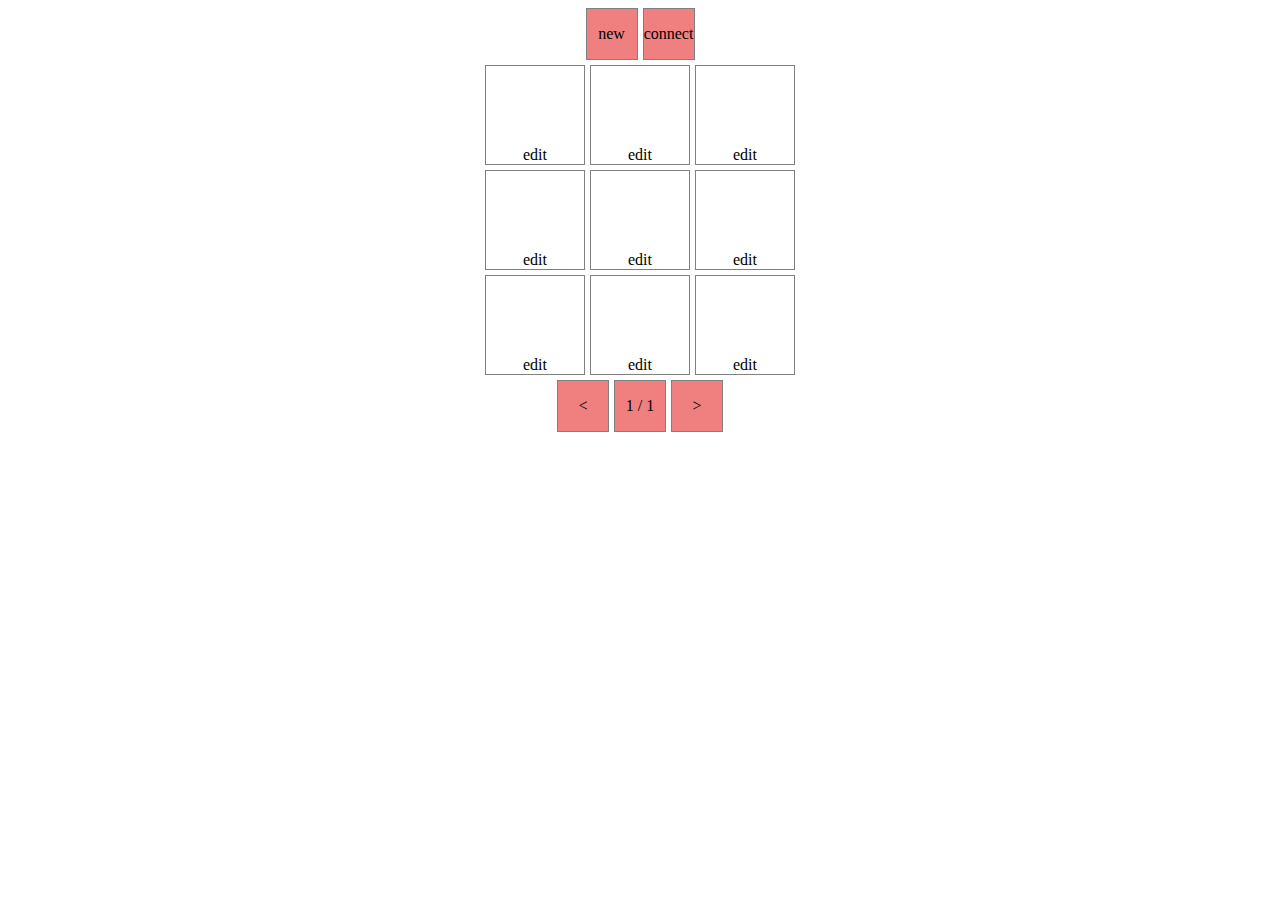
==== index.html @ 4a3df5a5 "init commit" ====
<!DOCTYPE html>
<html lang="en">
    <head>
        <meta charset="UTF-8" />
        <meta name="viewport" content="width=device-width, initial-scale=1.0" />
        <title>MCHPad WebUI</title>
        <link rel="stylesheet" href="styles/style.min.css" />
        <script src="main.js" type="module" defer></script>
    </head>
    <body>
        <div class="main-container">
            <div class="app-controls-container"></div>
            <div class="device-controls-container hidden"></div>
            <div class="key-entries-container"></div>
            <div class="key-entries-controls-container"></div>
        </div>
    </body>
</html>
---- styles/style.min.css ----
.hidden{display:none !important}.button{cursor:pointer}.main-container{display:flex;flex-direction:column;align-items:center}.main-container .key-entries-container{display:grid;grid-template-columns:min-content min-content min-content;gap:5px;margin-bottom:5px}.main-container .key-entries-container .key-container{display:flex;flex-direction:column;justify-content:space-between;align-items:center;width:100px;height:100px;border:1px solid gray;box-sizing:border-box}.main-container .key-entries-container .key-container .key-controls{display:flex}.main-container .key-entries-container .key-container.blank .button.delete{display:none}.main-container .key-entries-container .key-container.blank .button.open,.main-container .key-entries-container .key-container.macro .button.open{display:none}.main-container .app-controls-container,.main-container .device-controls-container,.main-container .key-entries-controls-container{display:flex;gap:5px;margin-bottom:5px}.main-container .app-controls-container .button,.main-container .app-controls-container .info,.main-container .device-controls-container .button,.main-container .device-controls-container .info,.main-container .key-entries-controls-container .button,.main-container .key-entries-controls-container .info{display:flex;justify-content:center;align-items:center;width:50px;height:50px;background-color:#f08080;border:1px solid gray;align-self:flex-end;-webkit-user-select:none;-moz-user-select:none;user-select:none;word-break:break-word}
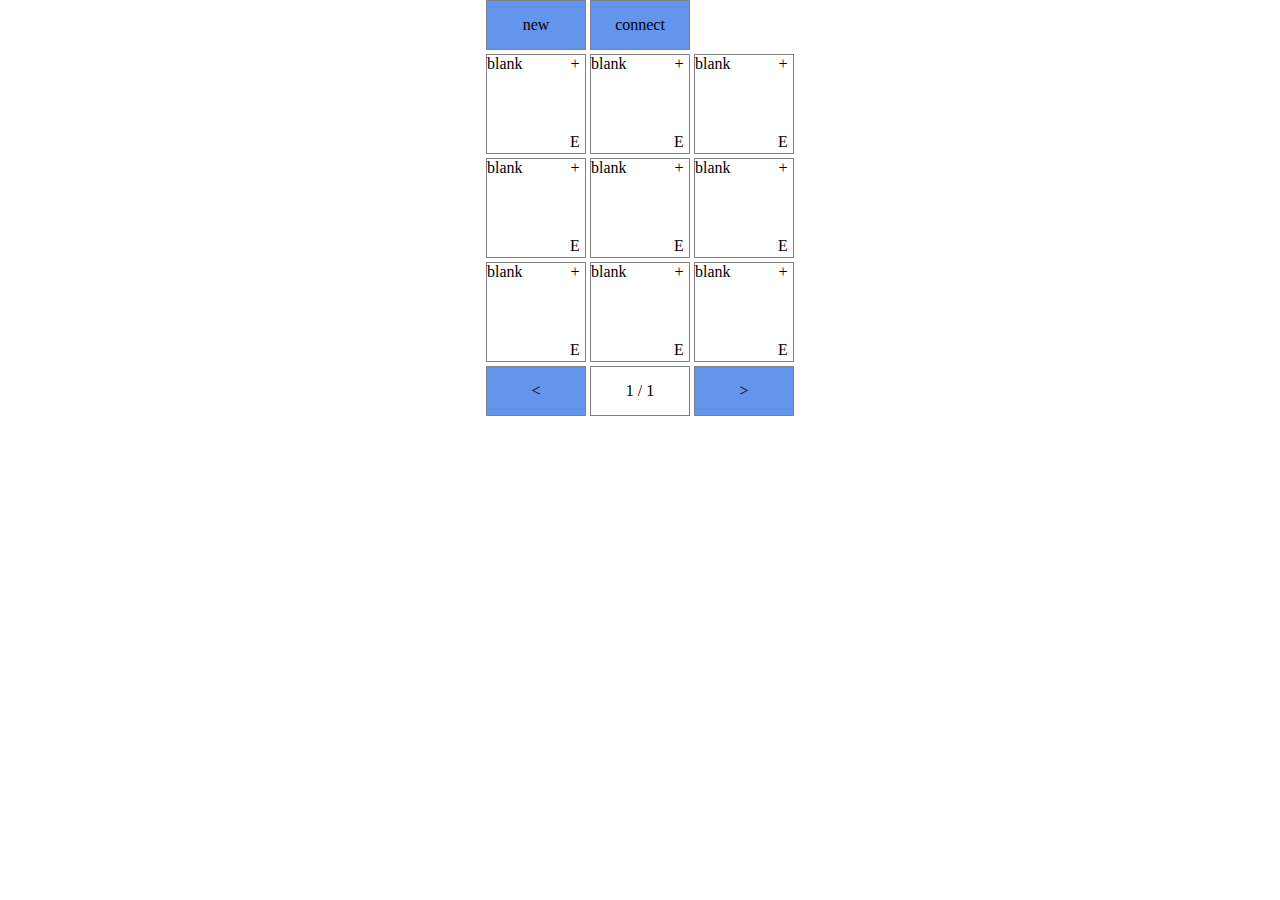
==== commit add354cd: "change folder order" ====
--- a/index.html
+++ b/index.html
@@ -4,15 +4,15 @@
         <meta charset="UTF-8" />
         <meta name="viewport" content="width=device-width, initial-scale=1.0" />
         <title>MCHPad WebUI</title>
-        <link rel="stylesheet" href="styles/style.min.css" />
-        <script src="main.js" type="module" defer></script>
+        <link rel="stylesheet" href="css/style.min.css" />
+        <script src="js/main.js" type="module" defer></script>
     </head>
     <body>
         <div class="main-container">
-            <div class="app-controls-container"></div>
-            <div class="device-controls-container hidden"></div>
-            <div class="key-entries-container"></div>
-            <div class="key-entries-controls-container"></div>
+            <div class="app-controls"></div>
+            <div class="device-controls hidden"></div>
+            <div class="key-entries"></div>
+            <div class="key-entries-controls"></div>
         </div>
     </body>
 </html>
--- a/css/style.min.css
+++ b/css/style.min.css
@@ -0,0 +1,9 @@
+/*!
+ * Font Awesome Free 6.4.2 by @fontawesome - https://fontawesome.com
+ * License - https://fontawesome.com/license/free (Icons: CC BY 4.0, Fonts: SIL OFL 1.1, Code: MIT License)
+ * Copyright 2023 Fonticons, Inc.
+ */.fa{font-family:var(--fa-style-family, "Font Awesome 6 Free");font-weight:var(--fa-style, 900)}.fa,.fa-classic,.fa-sharp,.fas,.fa-solid,.far,.fa-regular,.fab,.fa-brands{-moz-osx-font-smoothing:grayscale;-webkit-font-smoothing:antialiased;display:var(--fa-display, inline-block);font-style:normal;font-variant:normal;line-height:1;text-rendering:auto}.fas,.fa-classic,.fa-solid,.far,.fa-regular{font-family:"Font Awesome 6 Free"}.fab,.fa-brands{font-family:"Font Awesome 6 Brands"}.fa-1x{font-size:1em}.fa-2x{font-size:2em}.fa-3x{font-size:3em}.fa-4x{font-size:4em}.fa-5x{font-size:5em}.fa-6x{font-size:6em}.fa-7x{font-size:7em}.fa-8x{font-size:8em}.fa-9x{font-size:9em}.fa-10x{font-size:10em}.fa-2xs{font-size:.625em;line-height:.1em;vertical-align:.225em}.fa-xs{font-size:.75em;line-height:.0833333337em;vertical-align:.125em}.fa-sm{font-size:.875em;line-height:.0714285718em;vertical-align:.0535714295em}.fa-lg{font-size:1.25em;line-height:.05em;vertical-align:-.075em}.fa-xl{font-size:1.5em;line-height:.0416666682em;vertical-align:-0.125em}.fa-2xl{font-size:2em;line-height:.03125em;vertical-align:-0.1875em}.fa-fw{text-align:center;width:1.25em}.fa-ul{list-style-type:none;margin-left:var(--fa-li-margin, 2.5em);padding-left:0}.fa-ul>li{position:relative}.fa-li{left:calc(var(--fa-li-width, 2em)*-1);position:absolute;text-align:center;width:var(--fa-li-width, 2em);line-height:inherit}.fa-border{border-color:var(--fa-border-color, #eee);border-radius:var(--fa-border-radius, 0.1em);border-style:var(--fa-border-style, solid);border-width:var(--fa-border-width, 0.08em);padding:var(--fa-border-padding, 0.2em 0.25em 0.15em)}.fa-pull-left{float:left;margin-right:var(--fa-pull-margin, 0.3em)}.fa-pull-right{float:right;margin-left:var(--fa-pull-margin, 0.3em)}.fa-beat{animation-name:fa-beat;animation-delay:var(--fa-animation-delay, 0s);animation-direction:var(--fa-animation-direction, normal);animation-duration:var(--fa-animation-duration, 1s);animation-iteration-count:var(--fa-animation-iteration-count, infinite);animation-timing-function:var(--fa-animation-timing, ease-in-out)}.fa-bounce{animation-name:fa-bounce;animation-delay:var(--fa-animation-delay, 0s);animation-direction:var(--fa-animation-direction, normal);animation-duration:var(--fa-animation-duration, 1s);animation-iteration-count:var(--fa-animation-iteration-count, infinite);animation-timing-function:var(--fa-animation-timing, cubic-bezier(0.28, 0.84, 0.42, 1))}.fa-fade{animation-name:fa-fade;animation-delay:var(--fa-animation-delay, 0s);animation-direction:var(--fa-animation-direction, normal);animation-duration:var(--fa-animation-duration, 1s);animation-iteration-count:var(--fa-animation-iteration-count, infinite);animation-timing-function:var(--fa-animation-timing, cubic-bezier(0.4, 0, 0.6, 1))}.fa-beat-fade{animation-name:fa-beat-fade;animation-delay:var(--fa-animation-delay, 0s);animation-direction:var(--fa-animation-direction, normal);animation-duration:var(--fa-animation-duration, 1s);animation-iteration-count:var(--fa-animation-iteration-count, infinite);animation-timing-function:var(--fa-animation-timing, cubic-bezier(0.4, 0, 0.6, 1))}.fa-flip{animation-name:fa-flip;animation-delay:var(--fa-animation-delay, 0s);animation-direction:var(--fa-animation-direction, normal);animation-duration:var(--fa-animation-duration, 1s);animation-iteration-count:var(--fa-animation-iteration-count, infinite);animation-timing-function:var(--fa-animation-timing, ease-in-out)}.fa-shake{animation-name:fa-shake;animation-delay:var(--fa-animation-delay, 0s);animation-direction:var(--fa-animation-direction, normal);animation-duration:var(--fa-animation-duration, 1s);animation-iteration-count:var(--fa-animation-iteration-count, infinite);animation-timing-function:var(--fa-animation-timing, linear)}.fa-spin{animation-name:fa-spin;animation-delay:var(--fa-animation-delay, 0s);animation-direction:var(--fa-animation-direction, normal);animation-duration:var(--fa-animation-duration, 2s);animation-iteration-count:var(--fa-animation-iteration-count, infinite);animation-timing-function:var(--fa-animation-timing, linear)}.fa-spin-reverse{--fa-animation-direction: reverse}.fa-pulse,.fa-spin-pulse{animation-name:fa-spin;animation-direction:var(--fa-animation-direction, normal);animation-duration:var(--fa-animation-duration, 1s);animation-iteration-count:var(--fa-animation-iteration-count, infinite);animation-timing-function:var(--fa-animation-timing, steps(8))}@media(prefers-reduced-motion: reduce){.fa-beat,.fa-bounce,.fa-fade,.fa-beat-fade,.fa-flip,.fa-pulse,.fa-shake,.fa-spin,.fa-spin-pulse{animation-delay:-1ms;animation-duration:1ms;animation-iteration-count:1;transition-delay:0s;transition-duration:0s}}@keyframes fa-beat{0%,90%{transform:scale(1)}45%{transform:scale(var(--fa-beat-scale, 1.25))}}@keyframes fa-bounce{0%{transform:scale(1, 1) translateY(0)}10%{transform:scale(var(--fa-bounce-start-scale-x, 1.1), var(--fa-bounce-start-scale-y, 0.9)) translateY(0)}30%{transform:scale(var(--fa-bounce-jump-scale-x, 0.9), var(--fa-bounce-jump-scale-y, 1.1)) translateY(var(--fa-bounce-height, -0.5em))}50%{transform:scale(var(--fa-bounce-land-scale-x, 1.05), var(--fa-bounce-land-scale-y, 0.95)) translateY(0)}57%{transform:scale(1, 1) translateY(var(--fa-bounce-rebound, -0.125em))}64%{transform:scale(1, 1) translateY(0)}100%{transform:scale(1, 1) translateY(0)}}@keyframes fa-fade{50%{opacity:var(--fa-fade-opacity, 0.4)}}@keyframes fa-beat-fade{0%,100%{opacity:var(--fa-beat-fade-opacity, 0.4);transform:scale(1)}50%{opacity:1;transform:scale(var(--fa-beat-fade-scale, 1.125))}}@keyframes fa-flip{50%{transform:rotate3d(var(--fa-flip-x, 0), var(--fa-flip-y, 1), var(--fa-flip-z, 0), var(--fa-flip-angle, -180deg))}}@keyframes fa-shake{0%{transform:rotate(-15deg)}4%{transform:rotate(15deg)}8%,24%{transform:rotate(-18deg)}12%,28%{transform:rotate(18deg)}16%{transform:rotate(-22deg)}20%{transform:rotate(22deg)}32%{transform:rotate(-12deg)}36%{transform:rotate(12deg)}40%,100%{transform:rotate(0deg)}}@keyframes fa-spin{0%{transform:rotate(0deg)}100%{transform:rotate(360deg)}}.fa-rotate-90{transform:rotate(90deg)}.fa-rotate-180{transform:rotate(180deg)}.fa-rotate-270{transform:rotate(270deg)}.fa-flip-horizontal{transform:scale(-1, 1)}.fa-flip-vertical{transform:scale(1, -1)}.fa-flip-both,.fa-flip-horizontal.fa-flip-vertical{transform:scale(-1, -1)}.fa-rotate-by{transform:rotate(var(--fa-rotate-angle, none))}.fa-stack{display:inline-block;height:2em;line-height:2em;position:relative;vertical-align:middle;width:2.5em}.fa-stack-1x,.fa-stack-2x{left:0;position:absolute;text-align:center;width:100%;z-index:var(--fa-stack-z-index, auto)}.fa-stack-1x{line-height:inherit}.fa-stack-2x{font-size:2em}.fa-inverse{color:var(--fa-inverse, #fff)}.fa-0::before{content:"\30 "}.fa-1::before{content:"\31 "}.fa-2::before{content:"\32 "}.fa-3::before{content:"\33 "}.fa-4::before{content:"\34 "}.fa-5::before{content:"\35 "}.fa-6::before{content:"\36 "}.fa-7::before{content:"\37 "}.fa-8::before{content:"\38 "}.fa-9::before{content:"\39 "}.fa-fill-drip::before{content:""}.fa-arrows-to-circle::before{content:""}.fa-circle-chevron-right::before{content:""}.fa-chevron-circle-right::before{content:""}.fa-at::before{content:"\@"}.fa-trash-can::before{content:""}.fa-trash-alt::before{content:""}.fa-text-height::before{content:""}.fa-user-xmark::before{content:""}.fa-user-times::before{content:""}.fa-stethoscope::before{content:""}.fa-message::before{content:""}.fa-comment-alt::before{content:""}.fa-info::before{content:""}.fa-down-left-and-up-right-to-center::before{content:""}.fa-compress-alt::before{content:""}.fa-explosion::before{content:""}.fa-file-lines::before{content:""}.fa-file-alt::before{content:""}.fa-file-text::before{content:""}.fa-wave-square::before{content:""}.fa-ring::before{content:""}.fa-building-un::before{content:""}.fa-dice-three::before{content:""}.fa-calendar-days::before{content:""}.fa-calendar-alt::before{content:""}.fa-anchor-circle-check::before{content:""}.fa-building-circle-arrow-right::before{content:""}.fa-volleyball::before{content:""}.fa-volleyball-ball::before{content:""}.fa-arrows-up-to-line::before{content:""}.fa-sort-down::before{content:""}.fa-sort-desc::before{content:""}.fa-circle-minus::before{content:""}.fa-minus-circle::before{content:""}.fa-door-open::before{content:""}.fa-right-from-bracket::before{content:""}.fa-sign-out-alt::before{content:""}.fa-atom::before{content:""}.fa-soap::before{content:""}.fa-icons::before{content:""}.fa-heart-music-camera-bolt::before{content:""}.fa-microphone-lines-slash::before{content:""}.fa-microphone-alt-slash::before{content:""}.fa-bridge-circle-check::before{content:""}.fa-pump-medical::before{content:""}.fa-fingerprint::before{content:""}.fa-hand-point-right::before{content:""}.fa-magnifying-glass-location::before{content:""}.fa-search-location::before{content:""}.fa-forward-step::before{content:""}.fa-step-forward::before{content:""}.fa-face-smile-beam::before{content:""}.fa-smile-beam::before{content:""}.fa-flag-checkered::before{content:""}.fa-football::before{content:""}.fa-football-ball::before{content:""}.fa-school-circle-exclamation::before{content:""}.fa-crop::before{content:""}.fa-angles-down::before{content:""}.fa-angle-double-down::before{content:""}.fa-users-rectangle::before{content:""}.fa-people-roof::before{content:""}.fa-people-line::before{content:""}.fa-beer-mug-empty::before{content:""}.fa-beer::before{content:""}.fa-diagram-predecessor::before{content:""}.fa-arrow-up-long::before{content:""}.fa-long-arrow-up::before{content:""}.fa-fire-flame-simple::before{content:""}.fa-burn::before{content:""}.fa-person::before{content:""}.fa-male::before{content:""}.fa-laptop::before{content:""}.fa-file-csv::before{content:""}.fa-menorah::before{content:""}.fa-truck-plane::before{content:""}.fa-record-vinyl::before{content:""}.fa-face-grin-stars::before{content:""}.fa-grin-stars::before{content:""}.fa-bong::before{content:""}.fa-spaghetti-monster-flying::before{content:""}.fa-pastafarianism::before{content:""}.fa-arrow-down-up-across-line::before{content:""}.fa-spoon::before{content:""}.fa-utensil-spoon::before{content:""}.fa-jar-wheat::before{content:""}.fa-envelopes-bulk::before{content:""}.fa-mail-bulk::before{content:""}.fa-file-circle-exclamation::before{content:""}.fa-circle-h::before{content:""}.fa-hospital-symbol::before{content:""}.fa-pager::before{content:""}.fa-address-book::before{content:""}.fa-contact-book::before{content:""}.fa-strikethrough::before{content:""}.fa-k::before{content:"K"}.fa-landmark-flag::before{content:""}.fa-pencil::before{content:""}.fa-pencil-alt::before{content:""}.fa-backward::before{content:""}.fa-caret-right::before{content:""}.fa-comments::before{content:""}.fa-paste::before{content:""}.fa-file-clipboard::before{content:""}.fa-code-pull-request::before{content:""}.fa-clipboard-list::before{content:""}.fa-truck-ramp-box::before{content:""}.fa-truck-loading::before{content:""}.fa-user-check::before{content:""}.fa-vial-virus::before{content:""}.fa-sheet-plastic::before{content:""}.fa-blog::before{content:""}.fa-user-ninja::before{content:""}.fa-person-arrow-up-from-line::before{content:""}.fa-scroll-torah::before{content:""}.fa-torah::before{content:""}.fa-broom-ball::before{content:""}.fa-quidditch::before{content:""}.fa-quidditch-broom-ball::before{content:""}.fa-toggle-off::before{content:""}.fa-box-archive::before{content:""}.fa-archive::before{content:""}.fa-person-drowning::before{content:""}.fa-arrow-down-9-1::before{content:""}.fa-sort-numeric-desc::before{content:""}.fa-sort-numeric-down-alt::before{content:""}.fa-face-grin-tongue-squint::before{content:""}.fa-grin-tongue-squint::before{content:""}.fa-spray-can::before{content:""}.fa-truck-monster::before{content:""}.fa-w::before{content:"W"}.fa-earth-africa::before{content:""}.fa-globe-africa::before{content:""}.fa-rainbow::before{content:""}.fa-circle-notch::before{content:""}.fa-tablet-screen-button::before{content:""}.fa-tablet-alt::before{content:""}.fa-paw::before{content:""}.fa-cloud::before{content:""}.fa-trowel-bricks::before{content:""}.fa-face-flushed::before{content:""}.fa-flushed::before{content:""}.fa-hospital-user::before{content:""}.fa-tent-arrow-left-right::before{content:""}.fa-gavel::before{content:""}.fa-legal::before{content:""}.fa-binoculars::before{content:""}.fa-microphone-slash::before{content:""}.fa-box-tissue::before{content:""}.fa-motorcycle::before{content:""}.fa-bell-concierge::before{content:""}.fa-concierge-bell::before{content:""}.fa-pen-ruler::before{content:""}.fa-pencil-ruler::before{content:""}.fa-people-arrows::before{content:""}.fa-people-arrows-left-right::before{content:""}.fa-mars-and-venus-burst::before{content:""}.fa-square-caret-right::before{content:""}.fa-caret-square-right::before{content:""}.fa-scissors::before{content:""}.fa-cut::before{content:""}.fa-sun-plant-wilt::before{content:""}.fa-toilets-portable::before{content:""}.fa-hockey-puck::before{content:""}.fa-table::before{content:""}.fa-magnifying-glass-arrow-right::before{content:""}.fa-tachograph-digital::before{content:""}.fa-digital-tachograph::before{content:""}.fa-users-slash::before{content:""}.fa-clover::before{content:""}.fa-reply::before{content:""}.fa-mail-reply::before{content:""}.fa-star-and-crescent::before{content:""}.fa-house-fire::before{content:""}.fa-square-minus::before{content:""}.fa-minus-square::before{content:""}.fa-helicopter::before{content:""}.fa-compass::before{content:""}.fa-square-caret-down::before{content:""}.fa-caret-square-down::before{content:""}.fa-file-circle-question::before{content:""}.fa-laptop-code::before{content:""}.fa-swatchbook::before{content:""}.fa-prescription-bottle::before{content:""}.fa-bars::before{content:""}.fa-navicon::before{content:""}.fa-people-group::before{content:""}.fa-hourglass-end::before{content:""}.fa-hourglass-3::before{content:""}.fa-heart-crack::before{content:""}.fa-heart-broken::before{content:""}.fa-square-up-right::before{content:""}.fa-external-link-square-alt::before{content:""}.fa-face-kiss-beam::before{content:""}.fa-kiss-beam::before{content:""}.fa-film::before{content:""}.fa-ruler-horizontal::before{content:""}.fa-people-robbery::before{content:""}.fa-lightbulb::before{content:""}.fa-caret-left::before{content:""}.fa-circle-exclamation::before{content:""}.fa-exclamation-circle::before{content:""}.fa-school-circle-xmark::before{content:""}.fa-arrow-right-from-bracket::before{content:""}.fa-sign-out::before{content:""}.fa-circle-chevron-down::before{content:""}.fa-chevron-circle-down::before{content:""}.fa-unlock-keyhole::before{content:""}.fa-unlock-alt::before{content:""}.fa-cloud-showers-heavy::before{content:""}.fa-headphones-simple::before{content:""}.fa-headphones-alt::before{content:""}.fa-sitemap::before{content:""}.fa-circle-dollar-to-slot::before{content:""}.fa-donate::before{content:""}.fa-memory::before{content:""}.fa-road-spikes::before{content:""}.fa-fire-burner::before{content:""}.fa-flag::before{content:""}.fa-hanukiah::before{content:""}.fa-feather::before{content:""}.fa-volume-low::before{content:""}.fa-volume-down::before{content:""}.fa-comment-slash::before{content:""}.fa-cloud-sun-rain::before{content:""}.fa-compress::before{content:""}.fa-wheat-awn::before{content:""}.fa-wheat-alt::before{content:""}.fa-ankh::before{content:""}.fa-hands-holding-child::before{content:""}.fa-asterisk::before{content:"\*"}.fa-square-check::before{content:""}.fa-check-square::before{content:""}.fa-peseta-sign::before{content:""}.fa-heading::before{content:""}.fa-header::before{content:""}.fa-ghost::before{content:""}.fa-list::before{content:""}.fa-list-squares::before{content:""}.fa-square-phone-flip::before{content:""}.fa-phone-square-alt::before{content:""}.fa-cart-plus::before{content:""}.fa-gamepad::before{content:""}.fa-circle-dot::before{content:""}.fa-dot-circle::before{content:""}.fa-face-dizzy::before{content:""}.fa-dizzy::before{content:""}.fa-egg::before{content:""}.fa-house-medical-circle-xmark::before{content:""}.fa-campground::before{content:""}.fa-folder-plus::before{content:""}.fa-futbol::before{content:""}.fa-futbol-ball::before{content:""}.fa-soccer-ball::before{content:""}.fa-paintbrush::before{content:""}.fa-paint-brush::before{content:""}.fa-lock::before{content:""}.fa-gas-pump::before{content:""}.fa-hot-tub-person::before{content:""}.fa-hot-tub::before{content:""}.fa-map-location::before{content:""}.fa-map-marked::before{content:""}.fa-house-flood-water::before{content:""}.fa-tree::before{content:""}.fa-bridge-lock::before{content:""}.fa-sack-dollar::before{content:""}.fa-pen-to-square::before{content:""}.fa-edit::before{content:""}.fa-car-side::before{content:""}.fa-share-nodes::before{content:""}.fa-share-alt::before{content:""}.fa-heart-circle-minus::before{content:""}.fa-hourglass-half::before{content:""}.fa-hourglass-2::before{content:""}.fa-microscope::before{content:""}.fa-sink::before{content:""}.fa-bag-shopping::before{content:""}.fa-shopping-bag::before{content:""}.fa-arrow-down-z-a::before{content:""}.fa-sort-alpha-desc::before{content:""}.fa-sort-alpha-down-alt::before{content:""}.fa-mitten::before{content:""}.fa-person-rays::before{content:""}.fa-users::before{content:""}.fa-eye-slash::before{content:""}.fa-flask-vial::before{content:""}.fa-hand::before{content:""}.fa-hand-paper::before{content:""}.fa-om::before{content:""}.fa-worm::before{content:""}.fa-house-circle-xmark::before{content:""}.fa-plug::before{content:""}.fa-chevron-up::before{content:""}.fa-hand-spock::before{content:""}.fa-stopwatch::before{content:""}.fa-face-kiss::before{content:""}.fa-kiss::before{content:""}.fa-bridge-circle-xmark::before{content:""}.fa-face-grin-tongue::before{content:""}.fa-grin-tongue::before{content:""}.fa-chess-bishop::before{content:""}.fa-face-grin-wink::before{content:""}.fa-grin-wink::before{content:""}.fa-ear-deaf::before{content:""}.fa-deaf::before{content:""}.fa-deafness::before{content:""}.fa-hard-of-hearing::before{content:""}.fa-road-circle-check::before{content:""}.fa-dice-five::before{content:""}.fa-square-rss::before{content:""}.fa-rss-square::before{content:""}.fa-land-mine-on::before{content:""}.fa-i-cursor::before{content:""}.fa-stamp::before{content:""}.fa-stairs::before{content:""}.fa-i::before{content:"I"}.fa-hryvnia-sign::before{content:""}.fa-hryvnia::before{content:""}.fa-pills::before{content:""}.fa-face-grin-wide::before{content:""}.fa-grin-alt::before{content:""}.fa-tooth::before{content:""}.fa-v::before{content:"V"}.fa-bangladeshi-taka-sign::before{content:""}.fa-bicycle::before{content:""}.fa-staff-snake::before{content:""}.fa-rod-asclepius::before{content:""}.fa-rod-snake::before{content:""}.fa-staff-aesculapius::before{content:""}.fa-head-side-cough-slash::before{content:""}.fa-truck-medical::before{content:""}.fa-ambulance::before{content:""}.fa-wheat-awn-circle-exclamation::before{content:""}.fa-snowman::before{content:""}.fa-mortar-pestle::before{content:""}.fa-road-barrier::before{content:""}.fa-school::before{content:""}.fa-igloo::before{content:""}.fa-joint::before{content:""}.fa-angle-right::before{content:""}.fa-horse::before{content:""}.fa-q::before{content:"Q"}.fa-g::before{content:"G"}.fa-notes-medical::before{content:""}.fa-temperature-half::before{content:""}.fa-temperature-2::before{content:""}.fa-thermometer-2::before{content:""}.fa-thermometer-half::before{content:""}.fa-dong-sign::before{content:""}.fa-capsules::before{content:""}.fa-poo-storm::before{content:""}.fa-poo-bolt::before{content:""}.fa-face-frown-open::before{content:""}.fa-frown-open::before{content:""}.fa-hand-point-up::before{content:""}.fa-money-bill::before{content:""}.fa-bookmark::before{content:""}.fa-align-justify::before{content:""}.fa-umbrella-beach::before{content:""}.fa-helmet-un::before{content:""}.fa-bullseye::before{content:""}.fa-bacon::before{content:""}.fa-hand-point-down::before{content:""}.fa-arrow-up-from-bracket::before{content:""}.fa-folder::before{content:""}.fa-folder-blank::before{content:""}.fa-file-waveform::before{content:""}.fa-file-medical-alt::before{content:""}.fa-radiation::before{content:""}.fa-chart-simple::before{content:""}.fa-mars-stroke::before{content:""}.fa-vial::before{content:""}.fa-gauge::before{content:""}.fa-dashboard::before{content:""}.fa-gauge-med::before{content:""}.fa-tachometer-alt-average::before{content:""}.fa-wand-magic-sparkles::before{content:""}.fa-magic-wand-sparkles::before{content:""}.fa-e::before{content:"E"}.fa-pen-clip::before{content:""}.fa-pen-alt::before{content:""}.fa-bridge-circle-exclamation::before{content:""}.fa-user::before{content:""}.fa-school-circle-check::before{content:""}.fa-dumpster::before{content:""}.fa-van-shuttle::before{content:""}.fa-shuttle-van::before{content:""}.fa-building-user::before{content:""}.fa-square-caret-left::before{content:""}.fa-caret-square-left::before{content:""}.fa-highlighter::before{content:""}.fa-key::before{content:""}.fa-bullhorn::before{content:""}.fa-globe::before{content:""}.fa-synagogue::before{content:""}.fa-person-half-dress::before{content:""}.fa-road-bridge::before{content:""}.fa-location-arrow::before{content:""}.fa-c::before{content:"C"}.fa-tablet-button::before{content:""}.fa-building-lock::before{content:""}.fa-pizza-slice::before{content:""}.fa-money-bill-wave::before{content:""}.fa-chart-area::before{content:""}.fa-area-chart::before{content:""}.fa-house-flag::before{content:""}.fa-person-circle-minus::before{content:""}.fa-ban::before{content:""}.fa-cancel::before{content:""}.fa-camera-rotate::before{content:""}.fa-spray-can-sparkles::before{content:""}.fa-air-freshener::before{content:""}.fa-star::before{content:""}.fa-repeat::before{content:""}.fa-cross::before{content:""}.fa-box::before{content:""}.fa-venus-mars::before{content:""}.fa-arrow-pointer::before{content:""}.fa-mouse-pointer::before{content:""}.fa-maximize::before{content:""}.fa-expand-arrows-alt::before{content:""}.fa-charging-station::before{content:""}.fa-shapes::before{content:""}.fa-triangle-circle-square::before{content:""}.fa-shuffle::before{content:""}.fa-random::before{content:""}.fa-person-running::before{content:""}.fa-running::before{content:""}.fa-mobile-retro::before{content:""}.fa-grip-lines-vertical::before{content:""}.fa-spider::before{content:""}.fa-hands-bound::before{content:""}.fa-file-invoice-dollar::before{content:""}.fa-plane-circle-exclamation::before{content:""}.fa-x-ray::before{content:""}.fa-spell-check::before{content:""}.fa-slash::before{content:""}.fa-computer-mouse::before{content:""}.fa-mouse::before{content:""}.fa-arrow-right-to-bracket::before{content:""}.fa-sign-in::before{content:""}.fa-shop-slash::before{content:""}.fa-store-alt-slash::before{content:""}.fa-server::before{content:""}.fa-virus-covid-slash::before{content:""}.fa-shop-lock::before{content:""}.fa-hourglass-start::before{content:""}.fa-hourglass-1::before{content:""}.fa-blender-phone::before{content:""}.fa-building-wheat::before{content:""}.fa-person-breastfeeding::before{content:""}.fa-right-to-bracket::before{content:""}.fa-sign-in-alt::before{content:""}.fa-venus::before{content:""}.fa-passport::before{content:""}.fa-heart-pulse::before{content:""}.fa-heartbeat::before{content:""}.fa-people-carry-box::before{content:""}.fa-people-carry::before{content:""}.fa-temperature-high::before{content:""}.fa-microchip::before{content:""}.fa-crown::before{content:""}.fa-weight-hanging::before{content:""}.fa-xmarks-lines::before{content:""}.fa-file-prescription::before{content:""}.fa-weight-scale::before{content:""}.fa-weight::before{content:""}.fa-user-group::before{content:""}.fa-user-friends::before{content:""}.fa-arrow-up-a-z::before{content:""}.fa-sort-alpha-up::before{content:""}.fa-chess-knight::before{content:""}.fa-face-laugh-squint::before{content:""}.fa-laugh-squint::before{content:""}.fa-wheelchair::before{content:""}.fa-circle-arrow-up::before{content:""}.fa-arrow-circle-up::before{content:""}.fa-toggle-on::before{content:""}.fa-person-walking::before{content:""}.fa-walking::before{content:""}.fa-l::before{content:"L"}.fa-fire::before{content:""}.fa-bed-pulse::before{content:""}.fa-procedures::before{content:""}.fa-shuttle-space::before{content:""}.fa-space-shuttle::before{content:""}.fa-face-laugh::before{content:""}.fa-laugh::before{content:""}.fa-folder-open::before{content:""}.fa-heart-circle-plus::before{content:""}.fa-code-fork::before{content:""}.fa-city::before{content:""}.fa-microphone-lines::before{content:""}.fa-microphone-alt::before{content:""}.fa-pepper-hot::before{content:""}.fa-unlock::before{content:""}.fa-colon-sign::before{content:""}.fa-headset::before{content:""}.fa-store-slash::before{content:""}.fa-road-circle-xmark::before{content:""}.fa-user-minus::before{content:""}.fa-mars-stroke-up::before{content:""}.fa-mars-stroke-v::before{content:""}.fa-champagne-glasses::before{content:""}.fa-glass-cheers::before{content:""}.fa-clipboard::before{content:""}.fa-house-circle-exclamation::before{content:""}.fa-file-arrow-up::before{content:""}.fa-file-upload::before{content:""}.fa-wifi::before{content:""}.fa-wifi-3::before{content:""}.fa-wifi-strong::before{content:""}.fa-bath::before{content:""}.fa-bathtub::before{content:""}.fa-underline::before{content:""}.fa-user-pen::before{content:""}.fa-user-edit::before{content:""}.fa-signature::before{content:""}.fa-stroopwafel::before{content:""}.fa-bold::before{content:""}.fa-anchor-lock::before{content:""}.fa-building-ngo::before{content:""}.fa-manat-sign::before{content:""}.fa-not-equal::before{content:""}.fa-border-top-left::before{content:""}.fa-border-style::before{content:""}.fa-map-location-dot::before{content:""}.fa-map-marked-alt::before{content:""}.fa-jedi::before{content:""}.fa-square-poll-vertical::before{content:""}.fa-poll::before{content:""}.fa-mug-hot::before{content:""}.fa-car-battery::before{content:""}.fa-battery-car::before{content:""}.fa-gift::before{content:""}.fa-dice-two::before{content:""}.fa-chess-queen::before{content:""}.fa-glasses::before{content:""}.fa-chess-board::before{content:""}.fa-building-circle-check::before{content:""}.fa-person-chalkboard::before{content:""}.fa-mars-stroke-right::before{content:""}.fa-mars-stroke-h::before{content:""}.fa-hand-back-fist::before{content:""}.fa-hand-rock::before{content:""}.fa-square-caret-up::before{content:""}.fa-caret-square-up::before{content:""}.fa-cloud-showers-water::before{content:""}.fa-chart-bar::before{content:""}.fa-bar-chart::before{content:""}.fa-hands-bubbles::before{content:""}.fa-hands-wash::before{content:""}.fa-less-than-equal::before{content:""}.fa-train::before{content:""}.fa-eye-low-vision::before{content:""}.fa-low-vision::before{content:""}.fa-crow::before{content:""}.fa-sailboat::before{content:""}.fa-window-restore::before{content:""}.fa-square-plus::before{content:""}.fa-plus-square::before{content:""}.fa-torii-gate::before{content:""}.fa-frog::before{content:""}.fa-bucket::before{content:""}.fa-image::before{content:""}.fa-microphone::before{content:""}.fa-cow::before{content:""}.fa-caret-up::before{content:""}.fa-screwdriver::before{content:""}.fa-folder-closed::before{content:""}.fa-house-tsunami::before{content:""}.fa-square-nfi::before{content:""}.fa-arrow-up-from-ground-water::before{content:""}.fa-martini-glass::before{content:""}.fa-glass-martini-alt::before{content:""}.fa-rotate-left::before{content:""}.fa-rotate-back::before{content:""}.fa-rotate-backward::before{content:""}.fa-undo-alt::before{content:""}.fa-table-columns::before{content:""}.fa-columns::before{content:""}.fa-lemon::before{content:""}.fa-head-side-mask::before{content:""}.fa-handshake::before{content:""}.fa-gem::before{content:""}.fa-dolly::before{content:""}.fa-dolly-box::before{content:""}.fa-smoking::before{content:""}.fa-minimize::before{content:""}.fa-compress-arrows-alt::before{content:""}.fa-monument::before{content:""}.fa-snowplow::before{content:""}.fa-angles-right::before{content:""}.fa-angle-double-right::before{content:""}.fa-cannabis::before{content:""}.fa-circle-play::before{content:""}.fa-play-circle::before{content:""}.fa-tablets::before{content:""}.fa-ethernet::before{content:""}.fa-euro-sign::before{content:""}.fa-eur::before{content:""}.fa-euro::before{content:""}.fa-chair::before{content:""}.fa-circle-check::before{content:""}.fa-check-circle::before{content:""}.fa-circle-stop::before{content:""}.fa-stop-circle::before{content:""}.fa-compass-drafting::before{content:""}.fa-drafting-compass::before{content:""}.fa-plate-wheat::before{content:""}.fa-icicles::before{content:""}.fa-person-shelter::before{content:""}.fa-neuter::before{content:""}.fa-id-badge::before{content:""}.fa-marker::before{content:""}.fa-face-laugh-beam::before{content:""}.fa-laugh-beam::before{content:""}.fa-helicopter-symbol::before{content:""}.fa-universal-access::before{content:""}.fa-circle-chevron-up::before{content:""}.fa-chevron-circle-up::before{content:""}.fa-lari-sign::before{content:""}.fa-volcano::before{content:""}.fa-person-walking-dashed-line-arrow-right::before{content:""}.fa-sterling-sign::before{content:""}.fa-gbp::before{content:""}.fa-pound-sign::before{content:""}.fa-viruses::before{content:""}.fa-square-person-confined::before{content:""}.fa-user-tie::before{content:""}.fa-arrow-down-long::before{content:""}.fa-long-arrow-down::before{content:""}.fa-tent-arrow-down-to-line::before{content:""}.fa-certificate::before{content:""}.fa-reply-all::before{content:""}.fa-mail-reply-all::before{content:""}.fa-suitcase::before{content:""}.fa-person-skating::before{content:""}.fa-skating::before{content:""}.fa-filter-circle-dollar::before{content:""}.fa-funnel-dollar::before{content:""}.fa-camera-retro::before{content:""}.fa-circle-arrow-down::before{content:""}.fa-arrow-circle-down::before{content:""}.fa-file-import::before{content:""}.fa-arrow-right-to-file::before{content:""}.fa-square-arrow-up-right::before{content:""}.fa-external-link-square::before{content:""}.fa-box-open::before{content:""}.fa-scroll::before{content:""}.fa-spa::before{content:""}.fa-location-pin-lock::before{content:""}.fa-pause::before{content:""}.fa-hill-avalanche::before{content:""}.fa-temperature-empty::before{content:""}.fa-temperature-0::before{content:""}.fa-thermometer-0::before{content:""}.fa-thermometer-empty::before{content:""}.fa-bomb::before{content:""}.fa-registered::before{content:""}.fa-address-card::before{content:""}.fa-contact-card::before{content:""}.fa-vcard::before{content:""}.fa-scale-unbalanced-flip::before{content:""}.fa-balance-scale-right::before{content:""}.fa-subscript::before{content:""}.fa-diamond-turn-right::before{content:""}.fa-directions::before{content:""}.fa-burst::before{content:""}.fa-house-laptop::before{content:""}.fa-laptop-house::before{content:""}.fa-face-tired::before{content:""}.fa-tired::before{content:""}.fa-money-bills::before{content:""}.fa-smog::before{content:""}.fa-crutch::before{content:""}.fa-cloud-arrow-up::before{content:""}.fa-cloud-upload::before{content:""}.fa-cloud-upload-alt::before{content:""}.fa-palette::before{content:""}.fa-arrows-turn-right::before{content:""}.fa-vest::before{content:""}.fa-ferry::before{content:""}.fa-arrows-down-to-people::before{content:""}.fa-seedling::before{content:""}.fa-sprout::before{content:""}.fa-left-right::before{content:""}.fa-arrows-alt-h::before{content:""}.fa-boxes-packing::before{content:""}.fa-circle-arrow-left::before{content:""}.fa-arrow-circle-left::before{content:""}.fa-group-arrows-rotate::before{content:""}.fa-bowl-food::before{content:""}.fa-candy-cane::before{content:""}.fa-arrow-down-wide-short::before{content:""}.fa-sort-amount-asc::before{content:""}.fa-sort-amount-down::before{content:""}.fa-cloud-bolt::before{content:""}.fa-thunderstorm::before{content:""}.fa-text-slash::before{content:""}.fa-remove-format::before{content:""}.fa-face-smile-wink::before{content:""}.fa-smile-wink::before{content:""}.fa-file-word::before{content:""}.fa-file-powerpoint::before{content:""}.fa-arrows-left-right::before{content:""}.fa-arrows-h::before{content:""}.fa-house-lock::before{content:""}.fa-cloud-arrow-down::before{content:""}.fa-cloud-download::before{content:""}.fa-cloud-download-alt::before{content:""}.fa-children::before{content:""}.fa-chalkboard::before{content:""}.fa-blackboard::before{content:""}.fa-user-large-slash::before{content:""}.fa-user-alt-slash::before{content:""}.fa-envelope-open::before{content:""}.fa-handshake-simple-slash::before{content:""}.fa-handshake-alt-slash::before{content:""}.fa-mattress-pillow::before{content:""}.fa-guarani-sign::before{content:""}.fa-arrows-rotate::before{content:""}.fa-refresh::before{content:""}.fa-sync::before{content:""}.fa-fire-extinguisher::before{content:""}.fa-cruzeiro-sign::before{content:""}.fa-greater-than-equal::before{content:""}.fa-shield-halved::before{content:""}.fa-shield-alt::before{content:""}.fa-book-atlas::before{content:""}.fa-atlas::before{content:""}.fa-virus::before{content:""}.fa-envelope-circle-check::before{content:""}.fa-layer-group::before{content:""}.fa-arrows-to-dot::before{content:""}.fa-archway::before{content:""}.fa-heart-circle-check::before{content:""}.fa-house-chimney-crack::before{content:""}.fa-house-damage::before{content:""}.fa-file-zipper::before{content:""}.fa-file-archive::before{content:""}.fa-square::before{content:""}.fa-martini-glass-empty::before{content:""}.fa-glass-martini::before{content:""}.fa-couch::before{content:""}.fa-cedi-sign::before{content:""}.fa-italic::before{content:""}.fa-church::before{content:""}.fa-comments-dollar::before{content:""}.fa-democrat::before{content:""}.fa-z::before{content:"Z"}.fa-person-skiing::before{content:""}.fa-skiing::before{content:""}.fa-road-lock::before{content:""}.fa-a::before{content:"A"}.fa-temperature-arrow-down::before{content:""}.fa-temperature-down::before{content:""}.fa-feather-pointed::before{content:""}.fa-feather-alt::before{content:""}.fa-p::before{content:"P"}.fa-snowflake::before{content:""}.fa-newspaper::before{content:""}.fa-rectangle-ad::before{content:""}.fa-ad::before{content:""}.fa-circle-arrow-right::before{content:""}.fa-arrow-circle-right::before{content:""}.fa-filter-circle-xmark::before{content:""}.fa-locust::before{content:""}.fa-sort::before{content:""}.fa-unsorted::before{content:""}.fa-list-ol::before{content:""}.fa-list-1-2::before{content:""}.fa-list-numeric::before{content:""}.fa-person-dress-burst::before{content:""}.fa-money-check-dollar::before{content:""}.fa-money-check-alt::before{content:""}.fa-vector-square::before{content:""}.fa-bread-slice::before{content:""}.fa-language::before{content:""}.fa-face-kiss-wink-heart::before{content:""}.fa-kiss-wink-heart::before{content:""}.fa-filter::before{content:""}.fa-question::before{content:"\?"}.fa-file-signature::before{content:""}.fa-up-down-left-right::before{content:""}.fa-arrows-alt::before{content:""}.fa-house-chimney-user::before{content:""}.fa-hand-holding-heart::before{content:""}.fa-puzzle-piece::before{content:""}.fa-money-check::before{content:""}.fa-star-half-stroke::before{content:""}.fa-star-half-alt::before{content:""}.fa-code::before{content:""}.fa-whiskey-glass::before{content:""}.fa-glass-whiskey::before{content:""}.fa-building-circle-exclamation::before{content:""}.fa-magnifying-glass-chart::before{content:""}.fa-arrow-up-right-from-square::before{content:""}.fa-external-link::before{content:""}.fa-cubes-stacked::before{content:""}.fa-won-sign::before{content:""}.fa-krw::before{content:""}.fa-won::before{content:""}.fa-virus-covid::before{content:""}.fa-austral-sign::before{content:""}.fa-f::before{content:"F"}.fa-leaf::before{content:""}.fa-road::before{content:""}.fa-taxi::before{content:""}.fa-cab::before{content:""}.fa-person-circle-plus::before{content:""}.fa-chart-pie::before{content:""}.fa-pie-chart::before{content:""}.fa-bolt-lightning::before{content:""}.fa-sack-xmark::before{content:""}.fa-file-excel::before{content:""}.fa-file-contract::before{content:""}.fa-fish-fins::before{content:""}.fa-building-flag::before{content:""}.fa-face-grin-beam::before{content:""}.fa-grin-beam::before{content:""}.fa-object-ungroup::before{content:""}.fa-poop::before{content:""}.fa-location-pin::before{content:""}.fa-map-marker::before{content:""}.fa-kaaba::before{content:""}.fa-toilet-paper::before{content:""}.fa-helmet-safety::before{content:""}.fa-hard-hat::before{content:""}.fa-hat-hard::before{content:""}.fa-eject::before{content:""}.fa-circle-right::before{content:""}.fa-arrow-alt-circle-right::before{content:""}.fa-plane-circle-check::before{content:""}.fa-face-rolling-eyes::before{content:""}.fa-meh-rolling-eyes::before{content:""}.fa-object-group::before{content:""}.fa-chart-line::before{content:""}.fa-line-chart::before{content:""}.fa-mask-ventilator::before{content:""}.fa-arrow-right::before{content:""}.fa-signs-post::before{content:""}.fa-map-signs::before{content:""}.fa-cash-register::before{content:""}.fa-person-circle-question::before{content:""}.fa-h::before{content:"H"}.fa-tarp::before{content:""}.fa-screwdriver-wrench::before{content:""}.fa-tools::before{content:""}.fa-arrows-to-eye::before{content:""}.fa-plug-circle-bolt::before{content:""}.fa-heart::before{content:""}.fa-mars-and-venus::before{content:""}.fa-house-user::before{content:""}.fa-home-user::before{content:""}.fa-dumpster-fire::before{content:""}.fa-house-crack::before{content:""}.fa-martini-glass-citrus::before{content:""}.fa-cocktail::before{content:""}.fa-face-surprise::before{content:""}.fa-surprise::before{content:""}.fa-bottle-water::before{content:""}.fa-circle-pause::before{content:""}.fa-pause-circle::before{content:""}.fa-toilet-paper-slash::before{content:""}.fa-apple-whole::before{content:""}.fa-apple-alt::before{content:""}.fa-kitchen-set::before{content:""}.fa-r::before{content:"R"}.fa-temperature-quarter::before{content:""}.fa-temperature-1::before{content:""}.fa-thermometer-1::before{content:""}.fa-thermometer-quarter::before{content:""}.fa-cube::before{content:""}.fa-bitcoin-sign::before{content:""}.fa-shield-dog::before{content:""}.fa-solar-panel::before{content:""}.fa-lock-open::before{content:""}.fa-elevator::before{content:""}.fa-money-bill-transfer::before{content:""}.fa-money-bill-trend-up::before{content:""}.fa-house-flood-water-circle-arrow-right::before{content:""}.fa-square-poll-horizontal::before{content:""}.fa-poll-h::before{content:""}.fa-circle::before{content:""}.fa-backward-fast::before{content:""}.fa-fast-backward::before{content:""}.fa-recycle::before{content:""}.fa-user-astronaut::before{content:""}.fa-plane-slash::before{content:""}.fa-trademark::before{content:""}.fa-basketball::before{content:""}.fa-basketball-ball::before{content:""}.fa-satellite-dish::before{content:""}.fa-circle-up::before{content:""}.fa-arrow-alt-circle-up::before{content:""}.fa-mobile-screen-button::before{content:""}.fa-mobile-alt::before{content:""}.fa-volume-high::before{content:""}.fa-volume-up::before{content:""}.fa-users-rays::before{content:""}.fa-wallet::before{content:""}.fa-clipboard-check::before{content:""}.fa-file-audio::before{content:""}.fa-burger::before{content:""}.fa-hamburger::before{content:""}.fa-wrench::before{content:""}.fa-bugs::before{content:""}.fa-rupee-sign::before{content:""}.fa-rupee::before{content:""}.fa-file-image::before{content:""}.fa-circle-question::before{content:""}.fa-question-circle::before{content:""}.fa-plane-departure::before{content:""}.fa-handshake-slash::before{content:""}.fa-book-bookmark::before{content:""}.fa-code-branch::before{content:""}.fa-hat-cowboy::before{content:""}.fa-bridge::before{content:""}.fa-phone-flip::before{content:""}.fa-phone-alt::before{content:""}.fa-truck-front::before{content:""}.fa-cat::before{content:""}.fa-anchor-circle-exclamation::before{content:""}.fa-truck-field::before{content:""}.fa-route::before{content:""}.fa-clipboard-question::before{content:""}.fa-panorama::before{content:""}.fa-comment-medical::before{content:""}.fa-teeth-open::before{content:""}.fa-file-circle-minus::before{content:""}.fa-tags::before{content:""}.fa-wine-glass::before{content:""}.fa-forward-fast::before{content:""}.fa-fast-forward::before{content:""}.fa-face-meh-blank::before{content:""}.fa-meh-blank::before{content:""}.fa-square-parking::before{content:""}.fa-parking::before{content:""}.fa-house-signal::before{content:""}.fa-bars-progress::before{content:""}.fa-tasks-alt::before{content:""}.fa-faucet-drip::before{content:""}.fa-cart-flatbed::before{content:""}.fa-dolly-flatbed::before{content:""}.fa-ban-smoking::before{content:""}.fa-smoking-ban::before{content:""}.fa-terminal::before{content:""}.fa-mobile-button::before{content:""}.fa-house-medical-flag::before{content:""}.fa-basket-shopping::before{content:""}.fa-shopping-basket::before{content:""}.fa-tape::before{content:""}.fa-bus-simple::before{content:""}.fa-bus-alt::before{content:""}.fa-eye::before{content:""}.fa-face-sad-cry::before{content:""}.fa-sad-cry::before{content:""}.fa-audio-description::before{content:""}.fa-person-military-to-person::before{content:""}.fa-file-shield::before{content:""}.fa-user-slash::before{content:""}.fa-pen::before{content:""}.fa-tower-observation::before{content:""}.fa-file-code::before{content:""}.fa-signal::before{content:""}.fa-signal-5::before{content:""}.fa-signal-perfect::before{content:""}.fa-bus::before{content:""}.fa-heart-circle-xmark::before{content:""}.fa-house-chimney::before{content:""}.fa-home-lg::before{content:""}.fa-window-maximize::before{content:""}.fa-face-frown::before{content:""}.fa-frown::before{content:""}.fa-prescription::before{content:""}.fa-shop::before{content:""}.fa-store-alt::before{content:""}.fa-floppy-disk::before{content:""}.fa-save::before{content:""}.fa-vihara::before{content:""}.fa-scale-unbalanced::before{content:""}.fa-balance-scale-left::before{content:""}.fa-sort-up::before{content:""}.fa-sort-asc::before{content:""}.fa-comment-dots::before{content:""}.fa-commenting::before{content:""}.fa-plant-wilt::before{content:""}.fa-diamond::before{content:""}.fa-face-grin-squint::before{content:""}.fa-grin-squint::before{content:""}.fa-hand-holding-dollar::before{content:""}.fa-hand-holding-usd::before{content:""}.fa-bacterium::before{content:""}.fa-hand-pointer::before{content:""}.fa-drum-steelpan::before{content:""}.fa-hand-scissors::before{content:""}.fa-hands-praying::before{content:""}.fa-praying-hands::before{content:""}.fa-arrow-rotate-right::before{content:""}.fa-arrow-right-rotate::before{content:""}.fa-arrow-rotate-forward::before{content:""}.fa-redo::before{content:""}.fa-biohazard::before{content:""}.fa-location-crosshairs::before{content:""}.fa-location::before{content:""}.fa-mars-double::before{content:""}.fa-child-dress::before{content:""}.fa-users-between-lines::before{content:""}.fa-lungs-virus::before{content:""}.fa-face-grin-tears::before{content:""}.fa-grin-tears::before{content:""}.fa-phone::before{content:""}.fa-calendar-xmark::before{content:""}.fa-calendar-times::before{content:""}.fa-child-reaching::before{content:""}.fa-head-side-virus::before{content:""}.fa-user-gear::before{content:""}.fa-user-cog::before{content:""}.fa-arrow-up-1-9::before{content:""}.fa-sort-numeric-up::before{content:""}.fa-door-closed::before{content:""}.fa-shield-virus::before{content:""}.fa-dice-six::before{content:""}.fa-mosquito-net::before{content:""}.fa-bridge-water::before{content:""}.fa-person-booth::before{content:""}.fa-text-width::before{content:""}.fa-hat-wizard::before{content:""}.fa-pen-fancy::before{content:""}.fa-person-digging::before{content:""}.fa-digging::before{content:""}.fa-trash::before{content:""}.fa-gauge-simple::before{content:""}.fa-gauge-simple-med::before{content:""}.fa-tachometer-average::before{content:""}.fa-book-medical::before{content:""}.fa-poo::before{content:""}.fa-quote-right::before{content:""}.fa-quote-right-alt::before{content:""}.fa-shirt::before{content:""}.fa-t-shirt::before{content:""}.fa-tshirt::before{content:""}.fa-cubes::before{content:""}.fa-divide::before{content:""}.fa-tenge-sign::before{content:""}.fa-tenge::before{content:""}.fa-headphones::before{content:""}.fa-hands-holding::before{content:""}.fa-hands-clapping::before{content:""}.fa-republican::before{content:""}.fa-arrow-left::before{content:""}.fa-person-circle-xmark::before{content:""}.fa-ruler::before{content:""}.fa-align-left::before{content:""}.fa-dice-d6::before{content:""}.fa-restroom::before{content:""}.fa-j::before{content:"J"}.fa-users-viewfinder::before{content:""}.fa-file-video::before{content:""}.fa-up-right-from-square::before{content:""}.fa-external-link-alt::before{content:""}.fa-table-cells::before{content:""}.fa-th::before{content:""}.fa-file-pdf::before{content:""}.fa-book-bible::before{content:""}.fa-bible::before{content:""}.fa-o::before{content:"O"}.fa-suitcase-medical::before{content:""}.fa-medkit::before{content:""}.fa-user-secret::before{content:""}.fa-otter::before{content:""}.fa-person-dress::before{content:""}.fa-female::before{content:""}.fa-comment-dollar::before{content:""}.fa-business-time::before{content:""}.fa-briefcase-clock::before{content:""}.fa-table-cells-large::before{content:""}.fa-th-large::before{content:""}.fa-book-tanakh::before{content:""}.fa-tanakh::before{content:""}.fa-phone-volume::before{content:""}.fa-volume-control-phone::before{content:""}.fa-hat-cowboy-side::before{content:""}.fa-clipboard-user::before{content:""}.fa-child::before{content:""}.fa-lira-sign::before{content:""}.fa-satellite::before{content:""}.fa-plane-lock::before{content:""}.fa-tag::before{content:""}.fa-comment::before{content:""}.fa-cake-candles::before{content:""}.fa-birthday-cake::before{content:""}.fa-cake::before{content:""}.fa-envelope::before{content:""}.fa-angles-up::before{content:""}.fa-angle-double-up::before{content:""}.fa-paperclip::before{content:""}.fa-arrow-right-to-city::before{content:""}.fa-ribbon::before{content:""}.fa-lungs::before{content:""}.fa-arrow-up-9-1::before{content:""}.fa-sort-numeric-up-alt::before{content:""}.fa-litecoin-sign::before{content:""}.fa-border-none::before{content:""}.fa-circle-nodes::before{content:""}.fa-parachute-box::before{content:""}.fa-indent::before{content:""}.fa-truck-field-un::before{content:""}.fa-hourglass::before{content:""}.fa-hourglass-empty::before{content:""}.fa-mountain::before{content:""}.fa-user-doctor::before{content:""}.fa-user-md::before{content:""}.fa-circle-info::before{content:""}.fa-info-circle::before{content:""}.fa-cloud-meatball::before{content:""}.fa-camera::before{content:""}.fa-camera-alt::before{content:""}.fa-square-virus::before{content:""}.fa-meteor::before{content:""}.fa-car-on::before{content:""}.fa-sleigh::before{content:""}.fa-arrow-down-1-9::before{content:""}.fa-sort-numeric-asc::before{content:""}.fa-sort-numeric-down::before{content:""}.fa-hand-holding-droplet::before{content:""}.fa-hand-holding-water::before{content:""}.fa-water::before{content:""}.fa-calendar-check::before{content:""}.fa-braille::before{content:""}.fa-prescription-bottle-medical::before{content:""}.fa-prescription-bottle-alt::before{content:""}.fa-landmark::before{content:""}.fa-truck::before{content:""}.fa-crosshairs::before{content:""}.fa-person-cane::before{content:""}.fa-tent::before{content:""}.fa-vest-patches::before{content:""}.fa-check-double::before{content:""}.fa-arrow-down-a-z::before{content:""}.fa-sort-alpha-asc::before{content:""}.fa-sort-alpha-down::before{content:""}.fa-money-bill-wheat::before{content:""}.fa-cookie::before{content:""}.fa-arrow-rotate-left::before{content:""}.fa-arrow-left-rotate::before{content:""}.fa-arrow-rotate-back::before{content:""}.fa-arrow-rotate-backward::before{content:""}.fa-undo::before{content:""}.fa-hard-drive::before{content:""}.fa-hdd::before{content:""}.fa-face-grin-squint-tears::before{content:""}.fa-grin-squint-tears::before{content:""}.fa-dumbbell::before{content:""}.fa-rectangle-list::before{content:""}.fa-list-alt::before{content:""}.fa-tarp-droplet::before{content:""}.fa-house-medical-circle-check::before{content:""}.fa-person-skiing-nordic::before{content:""}.fa-skiing-nordic::before{content:""}.fa-calendar-plus::before{content:""}.fa-plane-arrival::before{content:""}.fa-circle-left::before{content:""}.fa-arrow-alt-circle-left::before{content:""}.fa-train-subway::before{content:""}.fa-subway::before{content:""}.fa-chart-gantt::before{content:""}.fa-indian-rupee-sign::before{content:""}.fa-indian-rupee::before{content:""}.fa-inr::before{content:""}.fa-crop-simple::before{content:""}.fa-crop-alt::before{content:""}.fa-money-bill-1::before{content:""}.fa-money-bill-alt::before{content:""}.fa-left-long::before{content:""}.fa-long-arrow-alt-left::before{content:""}.fa-dna::before{content:""}.fa-virus-slash::before{content:""}.fa-minus::before{content:""}.fa-subtract::before{content:""}.fa-chess::before{content:""}.fa-arrow-left-long::before{content:""}.fa-long-arrow-left::before{content:""}.fa-plug-circle-check::before{content:""}.fa-street-view::before{content:""}.fa-franc-sign::before{content:""}.fa-volume-off::before{content:""}.fa-hands-asl-interpreting::before{content:""}.fa-american-sign-language-interpreting::before{content:""}.fa-asl-interpreting::before{content:""}.fa-hands-american-sign-language-interpreting::before{content:""}.fa-gear::before{content:""}.fa-cog::before{content:""}.fa-droplet-slash::before{content:""}.fa-tint-slash::before{content:""}.fa-mosque::before{content:""}.fa-mosquito::before{content:""}.fa-star-of-david::before{content:""}.fa-person-military-rifle::before{content:""}.fa-cart-shopping::before{content:""}.fa-shopping-cart::before{content:""}.fa-vials::before{content:""}.fa-plug-circle-plus::before{content:""}.fa-place-of-worship::before{content:""}.fa-grip-vertical::before{content:""}.fa-arrow-turn-up::before{content:""}.fa-level-up::before{content:""}.fa-u::before{content:"U"}.fa-square-root-variable::before{content:""}.fa-square-root-alt::before{content:""}.fa-clock::before{content:""}.fa-clock-four::before{content:""}.fa-backward-step::before{content:""}.fa-step-backward::before{content:""}.fa-pallet::before{content:""}.fa-faucet::before{content:""}.fa-baseball-bat-ball::before{content:""}.fa-s::before{content:"S"}.fa-timeline::before{content:""}.fa-keyboard::before{content:""}.fa-caret-down::before{content:""}.fa-house-chimney-medical::before{content:""}.fa-clinic-medical::before{content:""}.fa-temperature-three-quarters::before{content:""}.fa-temperature-3::before{content:""}.fa-thermometer-3::before{content:""}.fa-thermometer-three-quarters::before{content:""}.fa-mobile-screen::before{content:""}.fa-mobile-android-alt::before{content:""}.fa-plane-up::before{content:""}.fa-piggy-bank::before{content:""}.fa-battery-half::before{content:""}.fa-battery-3::before{content:""}.fa-mountain-city::before{content:""}.fa-coins::before{content:""}.fa-khanda::before{content:""}.fa-sliders::before{content:""}.fa-sliders-h::before{content:""}.fa-folder-tree::before{content:""}.fa-network-wired::before{content:""}.fa-map-pin::before{content:""}.fa-hamsa::before{content:""}.fa-cent-sign::before{content:""}.fa-flask::before{content:""}.fa-person-pregnant::before{content:""}.fa-wand-sparkles::before{content:""}.fa-ellipsis-vertical::before{content:""}.fa-ellipsis-v::before{content:""}.fa-ticket::before{content:""}.fa-power-off::before{content:""}.fa-right-long::before{content:""}.fa-long-arrow-alt-right::before{content:""}.fa-flag-usa::before{content:""}.fa-laptop-file::before{content:""}.fa-tty::before{content:""}.fa-teletype::before{content:""}.fa-diagram-next::before{content:""}.fa-person-rifle::before{content:""}.fa-house-medical-circle-exclamation::before{content:""}.fa-closed-captioning::before{content:""}.fa-person-hiking::before{content:""}.fa-hiking::before{content:""}.fa-venus-double::before{content:""}.fa-images::before{content:""}.fa-calculator::before{content:""}.fa-people-pulling::before{content:""}.fa-n::before{content:"N"}.fa-cable-car::before{content:""}.fa-tram::before{content:""}.fa-cloud-rain::before{content:""}.fa-building-circle-xmark::before{content:""}.fa-ship::before{content:""}.fa-arrows-down-to-line::before{content:""}.fa-download::before{content:""}.fa-face-grin::before{content:""}.fa-grin::before{content:""}.fa-delete-left::before{content:""}.fa-backspace::before{content:""}.fa-eye-dropper::before{content:""}.fa-eye-dropper-empty::before{content:""}.fa-eyedropper::before{content:""}.fa-file-circle-check::before{content:""}.fa-forward::before{content:""}.fa-mobile::before{content:""}.fa-mobile-android::before{content:""}.fa-mobile-phone::before{content:""}.fa-face-meh::before{content:""}.fa-meh::before{content:""}.fa-align-center::before{content:""}.fa-book-skull::before{content:""}.fa-book-dead::before{content:""}.fa-id-card::before{content:""}.fa-drivers-license::before{content:""}.fa-outdent::before{content:""}.fa-dedent::before{content:""}.fa-heart-circle-exclamation::before{content:""}.fa-house::before{content:""}.fa-home::before{content:""}.fa-home-alt::before{content:""}.fa-home-lg-alt::before{content:""}.fa-calendar-week::before{content:""}.fa-laptop-medical::before{content:""}.fa-b::before{content:"B"}.fa-file-medical::before{content:""}.fa-dice-one::before{content:""}.fa-kiwi-bird::before{content:""}.fa-arrow-right-arrow-left::before{content:""}.fa-exchange::before{content:""}.fa-rotate-right::before{content:""}.fa-redo-alt::before{content:""}.fa-rotate-forward::before{content:""}.fa-utensils::before{content:""}.fa-cutlery::before{content:""}.fa-arrow-up-wide-short::before{content:""}.fa-sort-amount-up::before{content:""}.fa-mill-sign::before{content:""}.fa-bowl-rice::before{content:""}.fa-skull::before{content:""}.fa-tower-broadcast::before{content:""}.fa-broadcast-tower::before{content:""}.fa-truck-pickup::before{content:""}.fa-up-long::before{content:""}.fa-long-arrow-alt-up::before{content:""}.fa-stop::before{content:""}.fa-code-merge::before{content:""}.fa-upload::before{content:""}.fa-hurricane::before{content:""}.fa-mound::before{content:""}.fa-toilet-portable::before{content:""}.fa-compact-disc::before{content:""}.fa-file-arrow-down::before{content:""}.fa-file-download::before{content:""}.fa-caravan::before{content:""}.fa-shield-cat::before{content:""}.fa-bolt::before{content:""}.fa-zap::before{content:""}.fa-glass-water::before{content:""}.fa-oil-well::before{content:""}.fa-vault::before{content:""}.fa-mars::before{content:""}.fa-toilet::before{content:""}.fa-plane-circle-xmark::before{content:""}.fa-yen-sign::before{content:""}.fa-cny::before{content:""}.fa-jpy::before{content:""}.fa-rmb::before{content:""}.fa-yen::before{content:""}.fa-ruble-sign::before{content:""}.fa-rouble::before{content:""}.fa-rub::before{content:""}.fa-ruble::before{content:""}.fa-sun::before{content:""}.fa-guitar::before{content:""}.fa-face-laugh-wink::before{content:""}.fa-laugh-wink::before{content:""}.fa-horse-head::before{content:""}.fa-bore-hole::before{content:""}.fa-industry::before{content:""}.fa-circle-down::before{content:""}.fa-arrow-alt-circle-down::before{content:""}.fa-arrows-turn-to-dots::before{content:""}.fa-florin-sign::before{content:""}.fa-arrow-down-short-wide::before{content:""}.fa-sort-amount-desc::before{content:""}.fa-sort-amount-down-alt::before{content:""}.fa-less-than::before{content:"\<"}.fa-angle-down::before{content:""}.fa-car-tunnel::before{content:""}.fa-head-side-cough::before{content:""}.fa-grip-lines::before{content:""}.fa-thumbs-down::before{content:""}.fa-user-lock::before{content:""}.fa-arrow-right-long::before{content:""}.fa-long-arrow-right::before{content:""}.fa-anchor-circle-xmark::before{content:""}.fa-ellipsis::before{content:""}.fa-ellipsis-h::before{content:""}.fa-chess-pawn::before{content:""}.fa-kit-medical::before{content:""}.fa-first-aid::before{content:""}.fa-person-through-window::before{content:""}.fa-toolbox::before{content:""}.fa-hands-holding-circle::before{content:""}.fa-bug::before{content:""}.fa-credit-card::before{content:""}.fa-credit-card-alt::before{content:""}.fa-car::before{content:""}.fa-automobile::before{content:""}.fa-hand-holding-hand::before{content:""}.fa-book-open-reader::before{content:""}.fa-book-reader::before{content:""}.fa-mountain-sun::before{content:""}.fa-arrows-left-right-to-line::before{content:""}.fa-dice-d20::before{content:""}.fa-truck-droplet::before{content:""}.fa-file-circle-xmark::before{content:""}.fa-temperature-arrow-up::before{content:""}.fa-temperature-up::before{content:""}.fa-medal::before{content:""}.fa-bed::before{content:""}.fa-square-h::before{content:""}.fa-h-square::before{content:""}.fa-podcast::before{content:""}.fa-temperature-full::before{content:""}.fa-temperature-4::before{content:""}.fa-thermometer-4::before{content:""}.fa-thermometer-full::before{content:""}.fa-bell::before{content:""}.fa-superscript::before{content:""}.fa-plug-circle-xmark::before{content:""}.fa-star-of-life::before{content:""}.fa-phone-slash::before{content:""}.fa-paint-roller::before{content:""}.fa-handshake-angle::before{content:""}.fa-hands-helping::before{content:""}.fa-location-dot::before{content:""}.fa-map-marker-alt::before{content:""}.fa-file::before{content:""}.fa-greater-than::before{content:"\>"}.fa-person-swimming::before{content:""}.fa-swimmer::before{content:""}.fa-arrow-down::before{content:""}.fa-droplet::before{content:""}.fa-tint::before{content:""}.fa-eraser::before{content:""}.fa-earth-americas::before{content:""}.fa-earth::before{content:""}.fa-earth-america::before{content:""}.fa-globe-americas::before{content:""}.fa-person-burst::before{content:""}.fa-dove::before{content:""}.fa-battery-empty::before{content:""}.fa-battery-0::before{content:""}.fa-socks::before{content:""}.fa-inbox::before{content:""}.fa-section::before{content:""}.fa-gauge-high::before{content:""}.fa-tachometer-alt::before{content:""}.fa-tachometer-alt-fast::before{content:""}.fa-envelope-open-text::before{content:""}.fa-hospital::before{content:""}.fa-hospital-alt::before{content:""}.fa-hospital-wide::before{content:""}.fa-wine-bottle::before{content:""}.fa-chess-rook::before{content:""}.fa-bars-staggered::before{content:""}.fa-reorder::before{content:""}.fa-stream::before{content:""}.fa-dharmachakra::before{content:""}.fa-hotdog::before{content:""}.fa-person-walking-with-cane::before{content:""}.fa-blind::before{content:""}.fa-drum::before{content:""}.fa-ice-cream::before{content:""}.fa-heart-circle-bolt::before{content:""}.fa-fax::before{content:""}.fa-paragraph::before{content:""}.fa-check-to-slot::before{content:""}.fa-vote-yea::before{content:""}.fa-star-half::before{content:""}.fa-boxes-stacked::before{content:""}.fa-boxes::before{content:""}.fa-boxes-alt::before{content:""}.fa-link::before{content:""}.fa-chain::before{content:""}.fa-ear-listen::before{content:""}.fa-assistive-listening-systems::before{content:""}.fa-tree-city::before{content:""}.fa-play::before{content:""}.fa-font::before{content:""}.fa-rupiah-sign::before{content:""}.fa-magnifying-glass::before{content:""}.fa-search::before{content:""}.fa-table-tennis-paddle-ball::before{content:""}.fa-ping-pong-paddle-ball::before{content:""}.fa-table-tennis::before{content:""}.fa-person-dots-from-line::before{content:""}.fa-diagnoses::before{content:""}.fa-trash-can-arrow-up::before{content:""}.fa-trash-restore-alt::before{content:""}.fa-naira-sign::before{content:""}.fa-cart-arrow-down::before{content:""}.fa-walkie-talkie::before{content:""}.fa-file-pen::before{content:""}.fa-file-edit::before{content:""}.fa-receipt::before{content:""}.fa-square-pen::before{content:""}.fa-pen-square::before{content:""}.fa-pencil-square::before{content:""}.fa-suitcase-rolling::before{content:""}.fa-person-circle-exclamation::before{content:""}.fa-chevron-down::before{content:""}.fa-battery-full::before{content:""}.fa-battery::before{content:""}.fa-battery-5::before{content:""}.fa-skull-crossbones::before{content:""}.fa-code-compare::before{content:""}.fa-list-ul::before{content:""}.fa-list-dots::before{content:""}.fa-school-lock::before{content:""}.fa-tower-cell::before{content:""}.fa-down-long::before{content:""}.fa-long-arrow-alt-down::before{content:""}.fa-ranking-star::before{content:""}.fa-chess-king::before{content:""}.fa-person-harassing::before{content:""}.fa-brazilian-real-sign::before{content:""}.fa-landmark-dome::before{content:""}.fa-landmark-alt::before{content:""}.fa-arrow-up::before{content:""}.fa-tv::before{content:""}.fa-television::before{content:""}.fa-tv-alt::before{content:""}.fa-shrimp::before{content:""}.fa-list-check::before{content:""}.fa-tasks::before{content:""}.fa-jug-detergent::before{content:""}.fa-circle-user::before{content:""}.fa-user-circle::before{content:""}.fa-user-shield::before{content:""}.fa-wind::before{content:""}.fa-car-burst::before{content:""}.fa-car-crash::before{content:""}.fa-y::before{content:"Y"}.fa-person-snowboarding::before{content:""}.fa-snowboarding::before{content:""}.fa-truck-fast::before{content:""}.fa-shipping-fast::before{content:""}.fa-fish::before{content:""}.fa-user-graduate::before{content:""}.fa-circle-half-stroke::before{content:""}.fa-adjust::before{content:""}.fa-clapperboard::before{content:""}.fa-circle-radiation::before{content:""}.fa-radiation-alt::before{content:""}.fa-baseball::before{content:""}.fa-baseball-ball::before{content:""}.fa-jet-fighter-up::before{content:""}.fa-diagram-project::before{content:""}.fa-project-diagram::before{content:""}.fa-copy::before{content:""}.fa-volume-xmark::before{content:""}.fa-volume-mute::before{content:""}.fa-volume-times::before{content:""}.fa-hand-sparkles::before{content:""}.fa-grip::before{content:""}.fa-grip-horizontal::before{content:""}.fa-share-from-square::before{content:""}.fa-share-square::before{content:""}.fa-child-combatant::before{content:""}.fa-child-rifle::before{content:""}.fa-gun::before{content:""}.fa-square-phone::before{content:""}.fa-phone-square::before{content:""}.fa-plus::before{content:"\+"}.fa-add::before{content:"\+"}.fa-expand::before{content:""}.fa-computer::before{content:""}.fa-xmark::before{content:""}.fa-close::before{content:""}.fa-multiply::before{content:""}.fa-remove::before{content:""}.fa-times::before{content:""}.fa-arrows-up-down-left-right::before{content:""}.fa-arrows::before{content:""}.fa-chalkboard-user::before{content:""}.fa-chalkboard-teacher::before{content:""}.fa-peso-sign::before{content:""}.fa-building-shield::before{content:""}.fa-baby::before{content:""}.fa-users-line::before{content:""}.fa-quote-left::before{content:""}.fa-quote-left-alt::before{content:""}.fa-tractor::before{content:""}.fa-trash-arrow-up::before{content:""}.fa-trash-restore::before{content:""}.fa-arrow-down-up-lock::before{content:""}.fa-lines-leaning::before{content:""}.fa-ruler-combined::before{content:""}.fa-copyright::before{content:""}.fa-equals::before{content:"\="}.fa-blender::before{content:""}.fa-teeth::before{content:""}.fa-shekel-sign::before{content:""}.fa-ils::before{content:""}.fa-shekel::before{content:""}.fa-sheqel::before{content:""}.fa-sheqel-sign::before{content:""}.fa-map::before{content:""}.fa-rocket::before{content:""}.fa-photo-film::before{content:""}.fa-photo-video::before{content:""}.fa-folder-minus::before{content:""}.fa-store::before{content:""}.fa-arrow-trend-up::before{content:""}.fa-plug-circle-minus::before{content:""}.fa-sign-hanging::before{content:""}.fa-sign::before{content:""}.fa-bezier-curve::before{content:""}.fa-bell-slash::before{content:""}.fa-tablet::before{content:""}.fa-tablet-android::before{content:""}.fa-school-flag::before{content:""}.fa-fill::before{content:""}.fa-angle-up::before{content:""}.fa-drumstick-bite::before{content:""}.fa-holly-berry::before{content:""}.fa-chevron-left::before{content:""}.fa-bacteria::before{content:""}.fa-hand-lizard::before{content:""}.fa-notdef::before{content:""}.fa-disease::before{content:""}.fa-briefcase-medical::before{content:""}.fa-genderless::before{content:""}.fa-chevron-right::before{content:""}.fa-retweet::before{content:""}.fa-car-rear::before{content:""}.fa-car-alt::before{content:""}.fa-pump-soap::before{content:""}.fa-video-slash::before{content:""}.fa-battery-quarter::before{content:""}.fa-battery-2::before{content:""}.fa-radio::before{content:""}.fa-baby-carriage::before{content:""}.fa-carriage-baby::before{content:""}.fa-traffic-light::before{content:""}.fa-thermometer::before{content:""}.fa-vr-cardboard::before{content:""}.fa-hand-middle-finger::before{content:""}.fa-percent::before{content:"\%"}.fa-percentage::before{content:"\%"}.fa-truck-moving::before{content:""}.fa-glass-water-droplet::before{content:""}.fa-display::before{content:""}.fa-face-smile::before{content:""}.fa-smile::before{content:""}.fa-thumbtack::before{content:""}.fa-thumb-tack::before{content:""}.fa-trophy::before{content:""}.fa-person-praying::before{content:""}.fa-pray::before{content:""}.fa-hammer::before{content:""}.fa-hand-peace::before{content:""}.fa-rotate::before{content:""}.fa-sync-alt::before{content:""}.fa-spinner::before{content:""}.fa-robot::before{content:""}.fa-peace::before{content:""}.fa-gears::before{content:""}.fa-cogs::before{content:""}.fa-warehouse::before{content:""}.fa-arrow-up-right-dots::before{content:""}.fa-splotch::before{content:""}.fa-face-grin-hearts::before{content:""}.fa-grin-hearts::before{content:""}.fa-dice-four::before{content:""}.fa-sim-card::before{content:""}.fa-transgender::before{content:""}.fa-transgender-alt::before{content:""}.fa-mercury::before{content:""}.fa-arrow-turn-down::before{content:""}.fa-level-down::before{content:""}.fa-person-falling-burst::before{content:""}.fa-award::before{content:""}.fa-ticket-simple::before{content:""}.fa-ticket-alt::before{content:""}.fa-building::before{content:""}.fa-angles-left::before{content:""}.fa-angle-double-left::before{content:""}.fa-qrcode::before{content:""}.fa-clock-rotate-left::before{content:""}.fa-history::before{content:""}.fa-face-grin-beam-sweat::before{content:""}.fa-grin-beam-sweat::before{content:""}.fa-file-export::before{content:""}.fa-arrow-right-from-file::before{content:""}.fa-shield::before{content:""}.fa-shield-blank::before{content:""}.fa-arrow-up-short-wide::before{content:""}.fa-sort-amount-up-alt::before{content:""}.fa-house-medical::before{content:""}.fa-golf-ball-tee::before{content:""}.fa-golf-ball::before{content:""}.fa-circle-chevron-left::before{content:""}.fa-chevron-circle-left::before{content:""}.fa-house-chimney-window::before{content:""}.fa-pen-nib::before{content:""}.fa-tent-arrow-turn-left::before{content:""}.fa-tents::before{content:""}.fa-wand-magic::before{content:""}.fa-magic::before{content:""}.fa-dog::before{content:""}.fa-carrot::before{content:""}.fa-moon::before{content:""}.fa-wine-glass-empty::before{content:""}.fa-wine-glass-alt::before{content:""}.fa-cheese::before{content:""}.fa-yin-yang::before{content:""}.fa-music::before{content:""}.fa-code-commit::before{content:""}.fa-temperature-low::before{content:""}.fa-person-biking::before{content:""}.fa-biking::before{content:""}.fa-broom::before{content:""}.fa-shield-heart::before{content:""}.fa-gopuram::before{content:""}.fa-earth-oceania::before{content:""}.fa-globe-oceania::before{content:""}.fa-square-xmark::before{content:""}.fa-times-square::before{content:""}.fa-xmark-square::before{content:""}.fa-hashtag::before{content:"\#"}.fa-up-right-and-down-left-from-center::before{content:""}.fa-expand-alt::before{content:""}.fa-oil-can::before{content:""}.fa-t::before{content:"T"}.fa-hippo::before{content:""}.fa-chart-column::before{content:""}.fa-infinity::before{content:""}.fa-vial-circle-check::before{content:""}.fa-person-arrow-down-to-line::before{content:""}.fa-voicemail::before{content:""}.fa-fan::before{content:""}.fa-person-walking-luggage::before{content:""}.fa-up-down::before{content:""}.fa-arrows-alt-v::before{content:""}.fa-cloud-moon-rain::before{content:""}.fa-calendar::before{content:""}.fa-trailer::before{content:""}.fa-bahai::before{content:""}.fa-haykal::before{content:""}.fa-sd-card::before{content:""}.fa-dragon::before{content:""}.fa-shoe-prints::before{content:""}.fa-circle-plus::before{content:""}.fa-plus-circle::before{content:""}.fa-face-grin-tongue-wink::before{content:""}.fa-grin-tongue-wink::before{content:""}.fa-hand-holding::before{content:""}.fa-plug-circle-exclamation::before{content:""}.fa-link-slash::before{content:""}.fa-chain-broken::before{content:""}.fa-chain-slash::before{content:""}.fa-unlink::before{content:""}.fa-clone::before{content:""}.fa-person-walking-arrow-loop-left::before{content:""}.fa-arrow-up-z-a::before{content:""}.fa-sort-alpha-up-alt::before{content:""}.fa-fire-flame-curved::before{content:""}.fa-fire-alt::before{content:""}.fa-tornado::before{content:""}.fa-file-circle-plus::before{content:""}.fa-book-quran::before{content:""}.fa-quran::before{content:""}.fa-anchor::before{content:""}.fa-border-all::before{content:""}.fa-face-angry::before{content:""}.fa-angry::before{content:""}.fa-cookie-bite::before{content:""}.fa-arrow-trend-down::before{content:""}.fa-rss::before{content:""}.fa-feed::before{content:""}.fa-draw-polygon::before{content:""}.fa-scale-balanced::before{content:""}.fa-balance-scale::before{content:""}.fa-gauge-simple-high::before{content:""}.fa-tachometer::before{content:""}.fa-tachometer-fast::before{content:""}.fa-shower::before{content:""}.fa-desktop::before{content:""}.fa-desktop-alt::before{content:""}.fa-m::before{content:"M"}.fa-table-list::before{content:""}.fa-th-list::before{content:""}.fa-comment-sms::before{content:""}.fa-sms::before{content:""}.fa-book::before{content:""}.fa-user-plus::before{content:""}.fa-check::before{content:""}.fa-battery-three-quarters::before{content:""}.fa-battery-4::before{content:""}.fa-house-circle-check::before{content:""}.fa-angle-left::before{content:""}.fa-diagram-successor::before{content:""}.fa-truck-arrow-right::before{content:""}.fa-arrows-split-up-and-left::before{content:""}.fa-hand-fist::before{content:""}.fa-fist-raised::before{content:""}.fa-cloud-moon::before{content:""}.fa-briefcase::before{content:""}.fa-person-falling::before{content:""}.fa-image-portrait::before{content:""}.fa-portrait::before{content:""}.fa-user-tag::before{content:""}.fa-rug::before{content:""}.fa-earth-europe::before{content:""}.fa-globe-europe::before{content:""}.fa-cart-flatbed-suitcase::before{content:""}.fa-luggage-cart::before{content:""}.fa-rectangle-xmark::before{content:""}.fa-rectangle-times::before{content:""}.fa-times-rectangle::before{content:""}.fa-window-close::before{content:""}.fa-baht-sign::before{content:""}.fa-book-open::before{content:""}.fa-book-journal-whills::before{content:""}.fa-journal-whills::before{content:""}.fa-handcuffs::before{content:""}.fa-triangle-exclamation::before{content:""}.fa-exclamation-triangle::before{content:""}.fa-warning::before{content:""}.fa-database::before{content:""}.fa-share::before{content:""}.fa-arrow-turn-right::before{content:""}.fa-mail-forward::before{content:""}.fa-bottle-droplet::before{content:""}.fa-mask-face::before{content:""}.fa-hill-rockslide::before{content:""}.fa-right-left::before{content:""}.fa-exchange-alt::before{content:""}.fa-paper-plane::before{content:""}.fa-road-circle-exclamation::before{content:""}.fa-dungeon::before{content:""}.fa-align-right::before{content:""}.fa-money-bill-1-wave::before{content:""}.fa-money-bill-wave-alt::before{content:""}.fa-life-ring::before{content:""}.fa-hands::before{content:""}.fa-sign-language::before{content:""}.fa-signing::before{content:""}.fa-calendar-day::before{content:""}.fa-water-ladder::before{content:""}.fa-ladder-water::before{content:""}.fa-swimming-pool::before{content:""}.fa-arrows-up-down::before{content:""}.fa-arrows-v::before{content:""}.fa-face-grimace::before{content:""}.fa-grimace::before{content:""}.fa-wheelchair-move::before{content:""}.fa-wheelchair-alt::before{content:""}.fa-turn-down::before{content:""}.fa-level-down-alt::before{content:""}.fa-person-walking-arrow-right::before{content:""}.fa-square-envelope::before{content:""}.fa-envelope-square::before{content:""}.fa-dice::before{content:""}.fa-bowling-ball::before{content:""}.fa-brain::before{content:""}.fa-bandage::before{content:""}.fa-band-aid::before{content:""}.fa-calendar-minus::before{content:""}.fa-circle-xmark::before{content:""}.fa-times-circle::before{content:""}.fa-xmark-circle::before{content:""}.fa-gifts::before{content:""}.fa-hotel::before{content:""}.fa-earth-asia::before{content:""}.fa-globe-asia::before{content:""}.fa-id-card-clip::before{content:""}.fa-id-card-alt::before{content:""}.fa-magnifying-glass-plus::before{content:""}.fa-search-plus::before{content:""}.fa-thumbs-up::before{content:""}.fa-user-clock::before{content:""}.fa-hand-dots::before{content:""}.fa-allergies::before{content:""}.fa-file-invoice::before{content:""}.fa-window-minimize::before{content:""}.fa-mug-saucer::before{content:""}.fa-coffee::before{content:""}.fa-brush::before{content:""}.fa-mask::before{content:""}.fa-magnifying-glass-minus::before{content:""}.fa-search-minus::before{content:""}.fa-ruler-vertical::before{content:""}.fa-user-large::before{content:""}.fa-user-alt::before{content:""}.fa-train-tram::before{content:""}.fa-user-nurse::before{content:""}.fa-syringe::before{content:""}.fa-cloud-sun::before{content:""}.fa-stopwatch-20::before{content:""}.fa-square-full::before{content:""}.fa-magnet::before{content:""}.fa-jar::before{content:""}.fa-note-sticky::before{content:""}.fa-sticky-note::before{content:""}.fa-bug-slash::before{content:""}.fa-arrow-up-from-water-pump::before{content:""}.fa-bone::before{content:""}.fa-user-injured::before{content:""}.fa-face-sad-tear::before{content:""}.fa-sad-tear::before{content:""}.fa-plane::before{content:""}.fa-tent-arrows-down::before{content:""}.fa-exclamation::before{content:"\!"}.fa-arrows-spin::before{content:""}.fa-print::before{content:""}.fa-turkish-lira-sign::before{content:""}.fa-try::before{content:""}.fa-turkish-lira::before{content:""}.fa-dollar-sign::before{content:"\$"}.fa-dollar::before{content:"\$"}.fa-usd::before{content:"\$"}.fa-x::before{content:"X"}.fa-magnifying-glass-dollar::before{content:""}.fa-search-dollar::before{content:""}.fa-users-gear::before{content:""}.fa-users-cog::before{content:""}.fa-person-military-pointing::before{content:""}.fa-building-columns::before{content:""}.fa-bank::before{content:""}.fa-institution::before{content:""}.fa-museum::before{content:""}.fa-university::before{content:""}.fa-umbrella::before{content:""}.fa-trowel::before{content:""}.fa-d::before{content:"D"}.fa-stapler::before{content:""}.fa-masks-theater::before{content:""}.fa-theater-masks::before{content:""}.fa-kip-sign::before{content:""}.fa-hand-point-left::before{content:""}.fa-handshake-simple::before{content:""}.fa-handshake-alt::before{content:""}.fa-jet-fighter::before{content:""}.fa-fighter-jet::before{content:""}.fa-square-share-nodes::before{content:""}.fa-share-alt-square::before{content:""}.fa-barcode::before{content:""}.fa-plus-minus::before{content:""}.fa-video::before{content:""}.fa-video-camera::before{content:""}.fa-graduation-cap::before{content:""}.fa-mortar-board::before{content:""}.fa-hand-holding-medical::before{content:""}.fa-person-circle-check::before{content:""}.fa-turn-up::before{content:""}.fa-level-up-alt::before{content:""}.sr-only,.fa-sr-only{position:absolute;width:1px;height:1px;padding:0;margin:-1px;overflow:hidden;clip:rect(0, 0, 0, 0);white-space:nowrap;border-width:0}.sr-only-focusable:not(:focus),.fa-sr-only-focusable:not(:focus){position:absolute;width:1px;height:1px;padding:0;margin:-1px;overflow:hidden;clip:rect(0, 0, 0, 0);white-space:nowrap;border-width:0}/*!
+ * Font Awesome Free 6.4.2 by @fontawesome - https://fontawesome.com
+ * License - https://fontawesome.com/license/free (Icons: CC BY 4.0, Fonts: SIL OFL 1.1, Code: MIT License)
+ * Copyright 2023 Fonticons, Inc.
+ */:root,:host{--fa-style-family-classic: "Font Awesome 6 Free";--fa-font-solid: normal 900 1em/1 "Font Awesome 6 Free"}@font-face{font-family:"Font Awesome 6 Free";font-style:normal;font-weight:900;font-display:block;src:url("../webfonts/fa-solid-900.woff2") format("woff2"),url("../webfonts/fa-solid-900.ttf") format("truetype")}.fas,.fa-solid{font-weight:900}body{margin:0}.hidden{display:none !important}.button{cursor:pointer}.main-container{display:flex;flex-direction:column;align-items:center}.main-container .key-entries{display:grid;grid-template-columns:repeat(3, 1fr);gap:4px;margin-bottom:4px;max-height:308px;overflow:hidden}.main-container .key-entries .key-container{display:grid;grid-template-rows:max-content 1fr max-content;width:100px;height:100px;border:1px solid gray;box-sizing:border-box}.main-container .key-entries .key-container.blank{background-color:#fff !important}.main-container .key-entries .key-container .key-type-icon{grid-row:1}.main-container .key-entries .key-container .key-handle{justify-self:end;grid-row:1;cursor:grab}.main-container .key-entries .key-container.blank .key-label{display:none}.main-container .key-entries .key-container .key-label{grid-row:2;grid-column:1/3;display:flex;justify-content:center;align-items:center}.main-container .key-entries .key-container .key-controls{display:flex;grid-row:3;grid-column:1/3;justify-self:end}.main-container .key-entries .key-container .button{width:20px;height:20px;display:flex;place-content:center}.main-container .key-entries .key-container.blank .button.delete{display:none}.main-container .key-entries .key-container.blank .button.open,.main-container .key-entries .key-container.macro .button.open{display:none}.main-container .key-entries .key-container:nth-child(9n){margin-bottom:20px}.main-container .app-controls,.main-container .device-controls,.main-container .key-entries-controls{display:grid;grid-template-columns:repeat(3, 1fr);gap:4px;margin-bottom:4px}.main-container .app-controls .button,.main-container .app-controls .info,.main-container .device-controls .button,.main-container .device-controls .info,.main-container .key-entries-controls .button,.main-container .key-entries-controls .info{display:flex;justify-content:center;align-items:center;width:100px;height:50px;border:1px solid gray;box-sizing:border-box;align-self:flex-end;-webkit-user-select:none;-moz-user-select:none;user-select:none;word-break:break-word}.main-container .app-controls .button,.main-container .device-controls .button,.main-container .key-entries-controls .button{background-color:#6495ed}.dialog-container{position:fixed;top:0;left:0;height:100%;width:100%;display:grid;grid-template-rows:repeat(2, 1fr);align-items:center;justify-content:center}.dialog-container .dialog{display:grid;width:-moz-fit-content;width:fit-content;background-color:#fff;border:1px solid #000;box-sizing:border-box;padding:10px}.dialog-container .dialog .inputs{grid-row:1;display:grid;grid-template-columns:80px 1fr;align-items:center;grid-row-gap:4px;margin-bottom:4px}.dialog-container .dialog.blank .inputs .label,.dialog-container .dialog.blank .inputs .color,.dialog-container .dialog.blank .inputs .content,.dialog-container .dialog.group .inputs .content{display:none}.dialog-container .dialog .button{display:flex;justify-content:flex-end;align-items:flex-start}.dialog-container .dialog .button.close{grid-column:2}.dialog-container .dialog .button.ok{grid-row:2;grid-column:2;justify-content:center;align-items:center;width:50px;height:33.3333333333px;border:1px solid gray;box-sizing:border-box;background-color:#6495ed}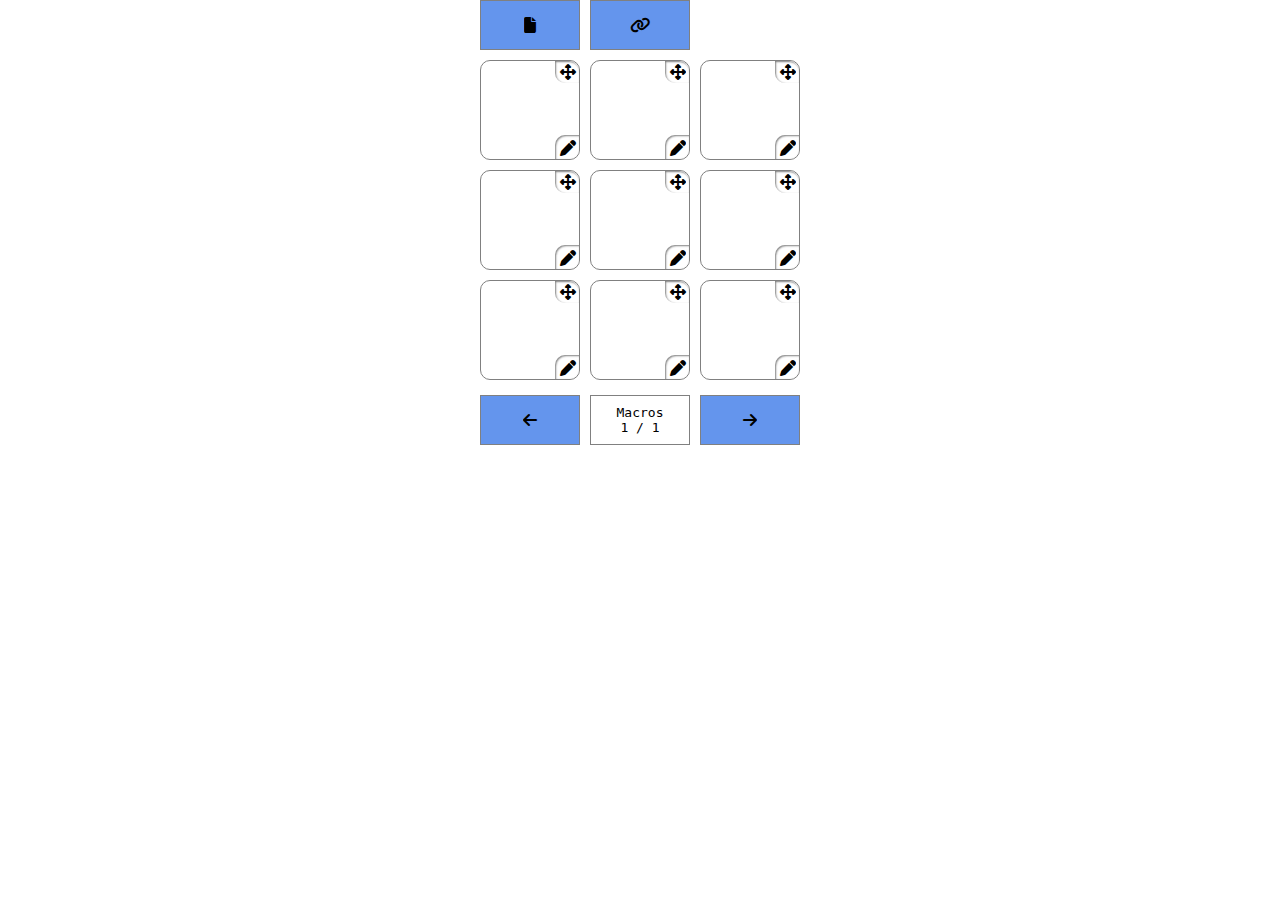
==== commit a656d290: "change project name, filter device by vendor" ====
--- a/index.html
+++ b/index.html
@@ -3,7 +3,7 @@
     <head>
         <meta charset="UTF-8" />
         <meta name="viewport" content="width=device-width, initial-scale=1.0" />
-        <title>MCHPad WebUI</title>
+        <title>MacroPad WebUI by MCHilli</title>
         <link rel="stylesheet" href="css/style.min.css" />
         <script src="js/main.js" type="module" defer></script>
     </head>
--- a/css/style.min.css
+++ b/css/style.min.css
@@ -1,4 +1,4 @@
-/*!
+﻿/*!
  * Font Awesome Free 6.4.2 by @fontawesome - https://fontawesome.com
  * License - https://fontawesome.com/license/free (Icons: CC BY 4.0, Fonts: SIL OFL 1.1, Code: MIT License)
  * Copyright 2023 Fonticons, Inc.
@@ -6,4 +6,4 @@
  * Font Awesome Free 6.4.2 by @fontawesome - https://fontawesome.com
  * License - https://fontawesome.com/license/free (Icons: CC BY 4.0, Fonts: SIL OFL 1.1, Code: MIT License)
  * Copyright 2023 Fonticons, Inc.
- */:root,:host{--fa-style-family-classic: "Font Awesome 6 Free";--fa-font-solid: normal 900 1em/1 "Font Awesome 6 Free"}@font-face{font-family:"Font Awesome 6 Free";font-style:normal;font-weight:900;font-display:block;src:url("../webfonts/fa-solid-900.woff2") format("woff2"),url("../webfonts/fa-solid-900.ttf") format("truetype")}.fas,.fa-solid{font-weight:900}body{margin:0}.hidden{display:none !important}.button{cursor:pointer}.main-container{display:flex;flex-direction:column;align-items:center}.main-container .key-entries{display:grid;grid-template-columns:repeat(3, 1fr);gap:4px;margin-bottom:4px;max-height:308px;overflow:hidden}.main-container .key-entries .key-container{display:grid;grid-template-rows:max-content 1fr max-content;width:100px;height:100px;border:1px solid gray;box-sizing:border-box}.main-container .key-entries .key-container.blank{background-color:#fff !important}.main-container .key-entries .key-container .key-type-icon{grid-row:1}.main-container .key-entries .key-container .key-handle{justify-self:end;grid-row:1;cursor:grab}.main-container .key-entries .key-container.blank .key-label{display:none}.main-container .key-entries .key-container .key-label{grid-row:2;grid-column:1/3;display:flex;justify-content:center;align-items:center}.main-container .key-entries .key-container .key-controls{display:flex;grid-row:3;grid-column:1/3;justify-self:end}.main-container .key-entries .key-container .button{width:20px;height:20px;display:flex;place-content:center}.main-container .key-entries .key-container.blank .button.delete{display:none}.main-container .key-entries .key-container.blank .button.open,.main-container .key-entries .key-container.macro .button.open{display:none}.main-container .key-entries .key-container:nth-child(9n){margin-bottom:20px}.main-container .app-controls,.main-container .device-controls,.main-container .key-entries-controls{display:grid;grid-template-columns:repeat(3, 1fr);gap:4px;margin-bottom:4px}.main-container .app-controls .button,.main-container .app-controls .info,.main-container .device-controls .button,.main-container .device-controls .info,.main-container .key-entries-controls .button,.main-container .key-entries-controls .info{display:flex;justify-content:center;align-items:center;width:100px;height:50px;border:1px solid gray;box-sizing:border-box;align-self:flex-end;-webkit-user-select:none;-moz-user-select:none;user-select:none;word-break:break-word}.main-container .app-controls .button,.main-container .device-controls .button,.main-container .key-entries-controls .button{background-color:#6495ed}.dialog-container{position:fixed;top:0;left:0;height:100%;width:100%;display:grid;grid-template-rows:repeat(2, 1fr);align-items:center;justify-content:center}.dialog-container .dialog{display:grid;width:-moz-fit-content;width:fit-content;background-color:#fff;border:1px solid #000;box-sizing:border-box;padding:10px}.dialog-container .dialog .inputs{grid-row:1;display:grid;grid-template-columns:80px 1fr;align-items:center;grid-row-gap:4px;margin-bottom:4px}.dialog-container .dialog.blank .inputs .label,.dialog-container .dialog.blank .inputs .color,.dialog-container .dialog.blank .inputs .content,.dialog-container .dialog.group .inputs .content{display:none}.dialog-container .dialog .button{display:flex;justify-content:flex-end;align-items:flex-start}.dialog-container .dialog .button.close{grid-column:2}.dialog-container .dialog .button.ok{grid-row:2;grid-column:2;justify-content:center;align-items:center;width:50px;height:33.3333333333px;border:1px solid gray;box-sizing:border-box;background-color:#6495ed}+ */:root,:host{--fa-style-family-classic: "Font Awesome 6 Free";--fa-font-solid: normal 900 1em/1 "Font Awesome 6 Free"}@font-face{font-family:"Font Awesome 6 Free";font-style:normal;font-weight:900;font-display:block;src:url("../webfonts/fa-solid-900.woff2") format("woff2"),url("../webfonts/fa-solid-900.ttf") format("truetype")}.fas,.fa-solid{font-weight:900}:root{font-family:monospace;user-select:none}body{margin:0}.hidden{display:none !important}.invisible{visibility:hidden !important}.button{cursor:pointer}.main-container{display:flex;flex-direction:column;align-items:center}.main-container .key-entries{display:grid;grid-template-columns:repeat(3, 1fr);gap:10px;margin-bottom:5px;padding:5px;max-height:320px;overflow:hidden}.main-container .key-entries .key-container{display:grid;grid-template-rows:max-content 1fr max-content;width:100px;height:100px;border:1px solid gray;border-radius:10px;box-sizing:border-box}.main-container .key-entries .key-container.blank{background-color:#fff !important}.main-container .key-entries .key-container .key-type-icon{grid-row:1;cursor:help;background-color:#fff;border-radius:10px 0 10px 0;padding:0 2px 0 0;box-shadow:inset 1px 1px 2px 0px gray}.main-container .key-entries .key-container .key-handle{justify-self:end;grid-row:1;cursor:grab;background-color:#fff;border-radius:0 10px 0 10px;padding:0 0 0 2px;box-shadow:inset 1px 1px 2px 0px gray}.main-container .key-entries .key-container.blank .key-label{display:none}.main-container .key-entries .key-container .key-label{grid-row:2;grid-column:1/3;justify-self:center;align-self:center;font-weight:bold;word-break:break-all;background-color:#fff;border-radius:10px;padding:2px 6px;box-shadow:inset 1px 1px 2px 0px gray}.main-container .key-entries .key-container .key-controls{display:flex;grid-row:3;grid-column:1/3;justify-self:end;background-color:#fff;border-radius:10px 0 10px 0;padding:2px 0 0 2px;box-shadow:inset 1px 1px 2px 0px gray}.main-container .key-entries .key-container .key-type-icon,.main-container .key-entries .key-container .button{width:22px;height:22px;display:flex;justify-content:center;align-items:center}.main-container .key-entries .key-container.blank .button.delete{display:none}.main-container .key-entries .key-container.blank .button.open,.main-container .key-entries .key-container.macro .button.open{display:none}.main-container .key-entries .key-container:nth-child(9n){margin-bottom:50px}.main-container .app-controls,.main-container .device-controls,.main-container .key-entries-controls{display:grid;grid-template-columns:repeat(3, 1fr);gap:10px;margin-bottom:10px}.main-container .app-controls .button,.main-container .app-controls .info,.main-container .device-controls .button,.main-container .device-controls .info,.main-container .key-entries-controls .button,.main-container .key-entries-controls .info{display:flex;flex-direction:column;justify-content:center;align-items:center;width:100px;height:50px;border:1px solid gray;box-sizing:border-box;align-self:flex-end;user-select:none;word-break:break-word}.main-container .app-controls .button,.main-container .device-controls .button,.main-container .key-entries-controls .button{background-color:#6495ed}.dialog-container{position:fixed;top:0;left:0;height:100%;width:100%;display:grid;align-items:center;justify-content:center}.dialog-container .dialog{display:grid;column-gap:4px;width:fit-content;background-color:#fff;border:1px solid #000;box-sizing:border-box;padding:10px}.dialog-container .dialog .dialog-inputs{grid-row:1;display:grid;align-items:start;grid-template-columns:100px 1fr;align-items:start;row-gap:4px;margin-bottom:4px}.dialog-container .dialog.blank .dialog-inputs .label,.dialog-container .dialog.blank .dialog-inputs .color,.dialog-container .dialog.blank .dialog-inputs .content,.dialog-container .dialog.blank .dialog-inputs .encoder,.dialog-container .dialog.group .dialog-inputs .content,.dialog-container .dialog.macro .dialog-inputs .encoder{display:none}.dialog-container .dialog .dialog-sortable{display:grid;gap:4px;border:1px solid;box-sizing:border-box;padding:4px;min-height:32px}.dialog-container .dialog .dialog-button{display:flex;justify-content:flex-end;align-items:flex-start;justify-content:center;align-items:center;width:30px;height:30px;border:1px solid gray;box-sizing:border-box;cursor:pointer}.dialog-container .dialog .dialog-button.close{grid-column:2;background-color:#f08080}.dialog-container .dialog .dialog-button.ok{grid-row:2;grid-column:2;background-color:#6495ed}.macro-entry-container{display:flex;gap:6px;align-items:center;padding:4px;background:#6495ed;border:1px solid gray;border-radius:5px;overflow:hidden}.macro-entry-container .macro-entry-handle{cursor:grab}.macro-entry-container .macro-entry-additionals{margin:0 0 0 auto;cursor:pointer}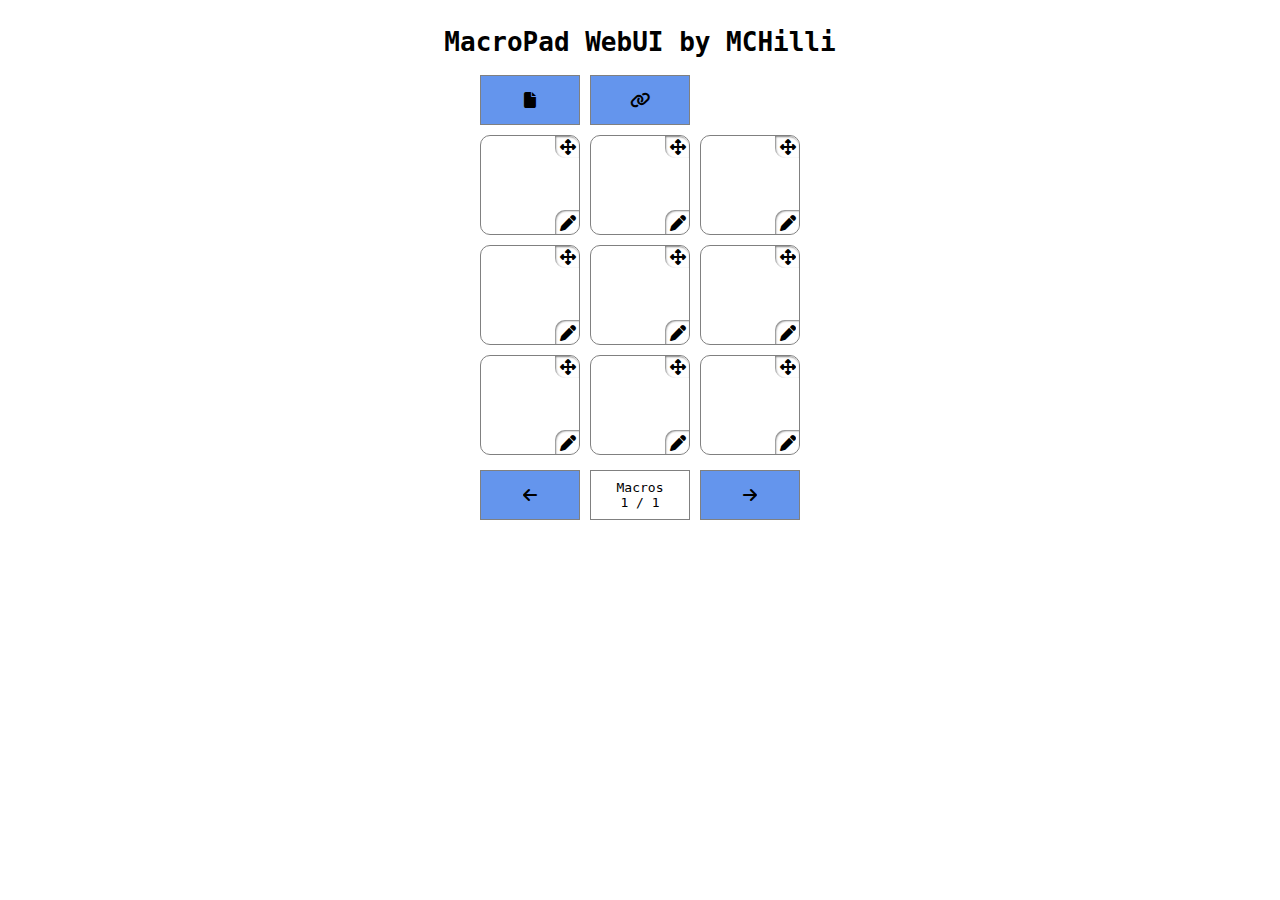
==== commit cd642778: "add title header, append dialog to maincontainer" ====
--- a/index.html
+++ b/index.html
@@ -9,6 +9,7 @@
     </head>
     <body>
         <div class="main-container">
+            <h1>MacroPad WebUI by MCHilli</h1>
             <div class="app-controls"></div>
             <div class="device-controls hidden"></div>
             <div class="key-entries"></div>
--- a/css/style.min.css
+++ b/css/style.min.css
@@ -6,4 +6,4 @@
  * Font Awesome Free 6.4.2 by @fontawesome - https://fontawesome.com
  * License - https://fontawesome.com/license/free (Icons: CC BY 4.0, Fonts: SIL OFL 1.1, Code: MIT License)
  * Copyright 2023 Fonticons, Inc.
- */:root,:host{--fa-style-family-classic: "Font Awesome 6 Free";--fa-font-solid: normal 900 1em/1 "Font Awesome 6 Free"}@font-face{font-family:"Font Awesome 6 Free";font-style:normal;font-weight:900;font-display:block;src:url("../webfonts/fa-solid-900.woff2") format("woff2"),url("../webfonts/fa-solid-900.ttf") format("truetype")}.fas,.fa-solid{font-weight:900}:root{font-family:monospace;user-select:none}body{margin:0}.hidden{display:none !important}.invisible{visibility:hidden !important}.button{cursor:pointer}.main-container{display:flex;flex-direction:column;align-items:center}.main-container .key-entries{display:grid;grid-template-columns:repeat(3, 1fr);gap:10px;margin-bottom:5px;padding:5px;max-height:320px;overflow:hidden}.main-container .key-entries .key-container{display:grid;grid-template-rows:max-content 1fr max-content;width:100px;height:100px;border:1px solid gray;border-radius:10px;box-sizing:border-box}.main-container .key-entries .key-container.blank{background-color:#fff !important}.main-container .key-entries .key-container .key-type-icon{grid-row:1;cursor:help;background-color:#fff;border-radius:10px 0 10px 0;padding:0 2px 0 0;box-shadow:inset 1px 1px 2px 0px gray}.main-container .key-entries .key-container .key-handle{justify-self:end;grid-row:1;cursor:grab;background-color:#fff;border-radius:0 10px 0 10px;padding:0 0 0 2px;box-shadow:inset 1px 1px 2px 0px gray}.main-container .key-entries .key-container.blank .key-label{display:none}.main-container .key-entries .key-container .key-label{grid-row:2;grid-column:1/3;justify-self:center;align-self:center;font-weight:bold;word-break:break-all;background-color:#fff;border-radius:10px;padding:2px 6px;box-shadow:inset 1px 1px 2px 0px gray}.main-container .key-entries .key-container .key-controls{display:flex;grid-row:3;grid-column:1/3;justify-self:end;background-color:#fff;border-radius:10px 0 10px 0;padding:2px 0 0 2px;box-shadow:inset 1px 1px 2px 0px gray}.main-container .key-entries .key-container .key-type-icon,.main-container .key-entries .key-container .button{width:22px;height:22px;display:flex;justify-content:center;align-items:center}.main-container .key-entries .key-container.blank .button.delete{display:none}.main-container .key-entries .key-container.blank .button.open,.main-container .key-entries .key-container.macro .button.open{display:none}.main-container .key-entries .key-container:nth-child(9n){margin-bottom:50px}.main-container .app-controls,.main-container .device-controls,.main-container .key-entries-controls{display:grid;grid-template-columns:repeat(3, 1fr);gap:10px;margin-bottom:10px}.main-container .app-controls .button,.main-container .app-controls .info,.main-container .device-controls .button,.main-container .device-controls .info,.main-container .key-entries-controls .button,.main-container .key-entries-controls .info{display:flex;flex-direction:column;justify-content:center;align-items:center;width:100px;height:50px;border:1px solid gray;box-sizing:border-box;align-self:flex-end;user-select:none;word-break:break-word}.main-container .app-controls .button,.main-container .device-controls .button,.main-container .key-entries-controls .button{background-color:#6495ed}.dialog-container{position:fixed;top:0;left:0;height:100%;width:100%;display:grid;align-items:center;justify-content:center}.dialog-container .dialog{display:grid;column-gap:4px;width:fit-content;background-color:#fff;border:1px solid #000;box-sizing:border-box;padding:10px}.dialog-container .dialog .dialog-inputs{grid-row:1;display:grid;align-items:start;grid-template-columns:100px 1fr;align-items:start;row-gap:4px;margin-bottom:4px}.dialog-container .dialog.blank .dialog-inputs .label,.dialog-container .dialog.blank .dialog-inputs .color,.dialog-container .dialog.blank .dialog-inputs .content,.dialog-container .dialog.blank .dialog-inputs .encoder,.dialog-container .dialog.group .dialog-inputs .content,.dialog-container .dialog.macro .dialog-inputs .encoder{display:none}.dialog-container .dialog .dialog-sortable{display:grid;gap:4px;border:1px solid;box-sizing:border-box;padding:4px;min-height:32px}.dialog-container .dialog .dialog-button{display:flex;justify-content:flex-end;align-items:flex-start;justify-content:center;align-items:center;width:30px;height:30px;border:1px solid gray;box-sizing:border-box;cursor:pointer}.dialog-container .dialog .dialog-button.close{grid-column:2;background-color:#f08080}.dialog-container .dialog .dialog-button.ok{grid-row:2;grid-column:2;background-color:#6495ed}.macro-entry-container{display:flex;gap:6px;align-items:center;padding:4px;background:#6495ed;border:1px solid gray;border-radius:5px;overflow:hidden}.macro-entry-container .macro-entry-handle{cursor:grab}.macro-entry-container .macro-entry-additionals{margin:0 0 0 auto;cursor:pointer}+ */:root,:host{--fa-style-family-classic: "Font Awesome 6 Free";--fa-font-solid: normal 900 1em/1 "Font Awesome 6 Free"}@font-face{font-family:"Font Awesome 6 Free";font-style:normal;font-weight:900;font-display:block;src:url("../webfonts/fa-solid-900.woff2") format("woff2"),url("../webfonts/fa-solid-900.ttf") format("truetype")}.fas,.fa-solid{font-weight:900}:root{font-family:monospace;user-select:none}body{margin:10px}.hidden{display:none !important}.invisible{visibility:hidden !important}.button{cursor:pointer}.main-container{display:flex;flex-direction:column;align-items:center}.main-container .key-entries{display:grid;grid-template-columns:repeat(3, 1fr);gap:10px;margin-bottom:5px;padding:5px;max-height:320px;overflow:hidden}.main-container .key-entries .key-container{display:grid;grid-template-rows:max-content 1fr max-content;width:100px;height:100px;border:1px solid gray;border-radius:10px;box-sizing:border-box}.main-container .key-entries .key-container.blank{background-color:#fff !important}.main-container .key-entries .key-container .key-type-icon{grid-row:1;cursor:help;background-color:#fff;border-radius:10px 0 10px 0;padding:0 2px 0 0;box-shadow:inset 1px 1px 2px 0px gray}.main-container .key-entries .key-container .key-handle{justify-self:end;grid-row:1;cursor:grab;background-color:#fff;border-radius:0 10px 0 10px;padding:0 0 0 2px;box-shadow:inset 1px 1px 2px 0px gray}.main-container .key-entries .key-container.blank .key-label{display:none}.main-container .key-entries .key-container .key-label{grid-row:2;grid-column:1/3;justify-self:center;align-self:center;font-weight:bold;word-break:break-all;background-color:#fff;border-radius:10px;padding:2px 6px;box-shadow:inset 1px 1px 2px 0px gray}.main-container .key-entries .key-container .key-controls{display:flex;grid-row:3;grid-column:1/3;justify-self:end;background-color:#fff;border-radius:10px 0 10px 0;padding:2px 0 0 2px;box-shadow:inset 1px 1px 2px 0px gray}.main-container .key-entries .key-container .key-type-icon,.main-container .key-entries .key-container .button{width:22px;height:22px;display:flex;justify-content:center;align-items:center}.main-container .key-entries .key-container.blank .button.delete{display:none}.main-container .key-entries .key-container.blank .button.open,.main-container .key-entries .key-container.macro .button.open{display:none}.main-container .key-entries .key-container:nth-child(9n){margin-bottom:50px}.main-container .app-controls,.main-container .device-controls,.main-container .key-entries-controls{display:grid;grid-template-columns:repeat(3, 1fr);gap:10px;margin-bottom:10px}.main-container .app-controls .button,.main-container .app-controls .info,.main-container .device-controls .button,.main-container .device-controls .info,.main-container .key-entries-controls .button,.main-container .key-entries-controls .info{display:flex;flex-direction:column;justify-content:center;align-items:center;width:100px;height:50px;border:1px solid gray;box-sizing:border-box;align-self:flex-end;user-select:none;word-break:break-word}.main-container .app-controls .button,.main-container .device-controls .button,.main-container .key-entries-controls .button{background-color:#6495ed}.dialog-container{position:fixed;top:0;left:0;height:100%;width:100%;display:grid;align-items:start;justify-content:center}.dialog-container .dialog{display:grid;grid-auto-columns:auto 40px;column-gap:4px;width:fit-content;min-width:320px;max-height:calc(100vh - 20px);margin:10px;background-color:#fff;border:1px solid #000;box-sizing:border-box;padding:10px;overflow:auto}.dialog-container .dialog .dialog-inputs{grid-row:1;grid-column:1/3;display:grid;align-items:start;row-gap:4px}.dialog-container .dialog .dialog-inputs .dialog-type-input,.dialog-container .dialog .dialog-inputs .dialog-label-input{margin-right:44px}.dialog-container .dialog .dialog-inputs .dialog-macros{display:grid;grid-template-columns:1fr 40px;gap:4px}.dialog-container .dialog .dialog-inputs .dialog-macros .dialog-sortable{display:grid;gap:4px;border:1px solid;box-sizing:border-box;padding:4px;width:100%;min-height:40px}.dialog-container .dialog.blank .dialog-inputs .dialog-label,.dialog-container .dialog.blank .dialog-inputs .dialog-color,.dialog-container .dialog.blank .dialog-inputs .dialog-content,.dialog-container .dialog.blank .dialog-inputs .dialog-encoder,.dialog-container .dialog.group .dialog-inputs .dialog-content,.dialog-container .dialog.macro .dialog-inputs .dialog-encoder{display:none}.dialog-container .dialog .dialog-button{display:flex;justify-content:center;align-items:center;width:40px;height:40px;border:1px solid gray;box-sizing:border-box;cursor:pointer}.dialog-container .dialog .dialog-button.close{grid-row:1;grid-column:2;background-color:#f08080}.dialog-container .dialog .dialog-button.ok{grid-row:2;grid-column:2;background-color:#6495ed;margin-top:4px}.macro-entry-container{display:flex;gap:6px;align-items:center;min-height:20px;padding:4px;background:#6495ed;border:1px solid gray;border-radius:5px}.macro-entry-container .macro-entry-handle{cursor:grab}.macro-entry-container .macro-entry-additionals{margin:0 0 0 auto;cursor:pointer}